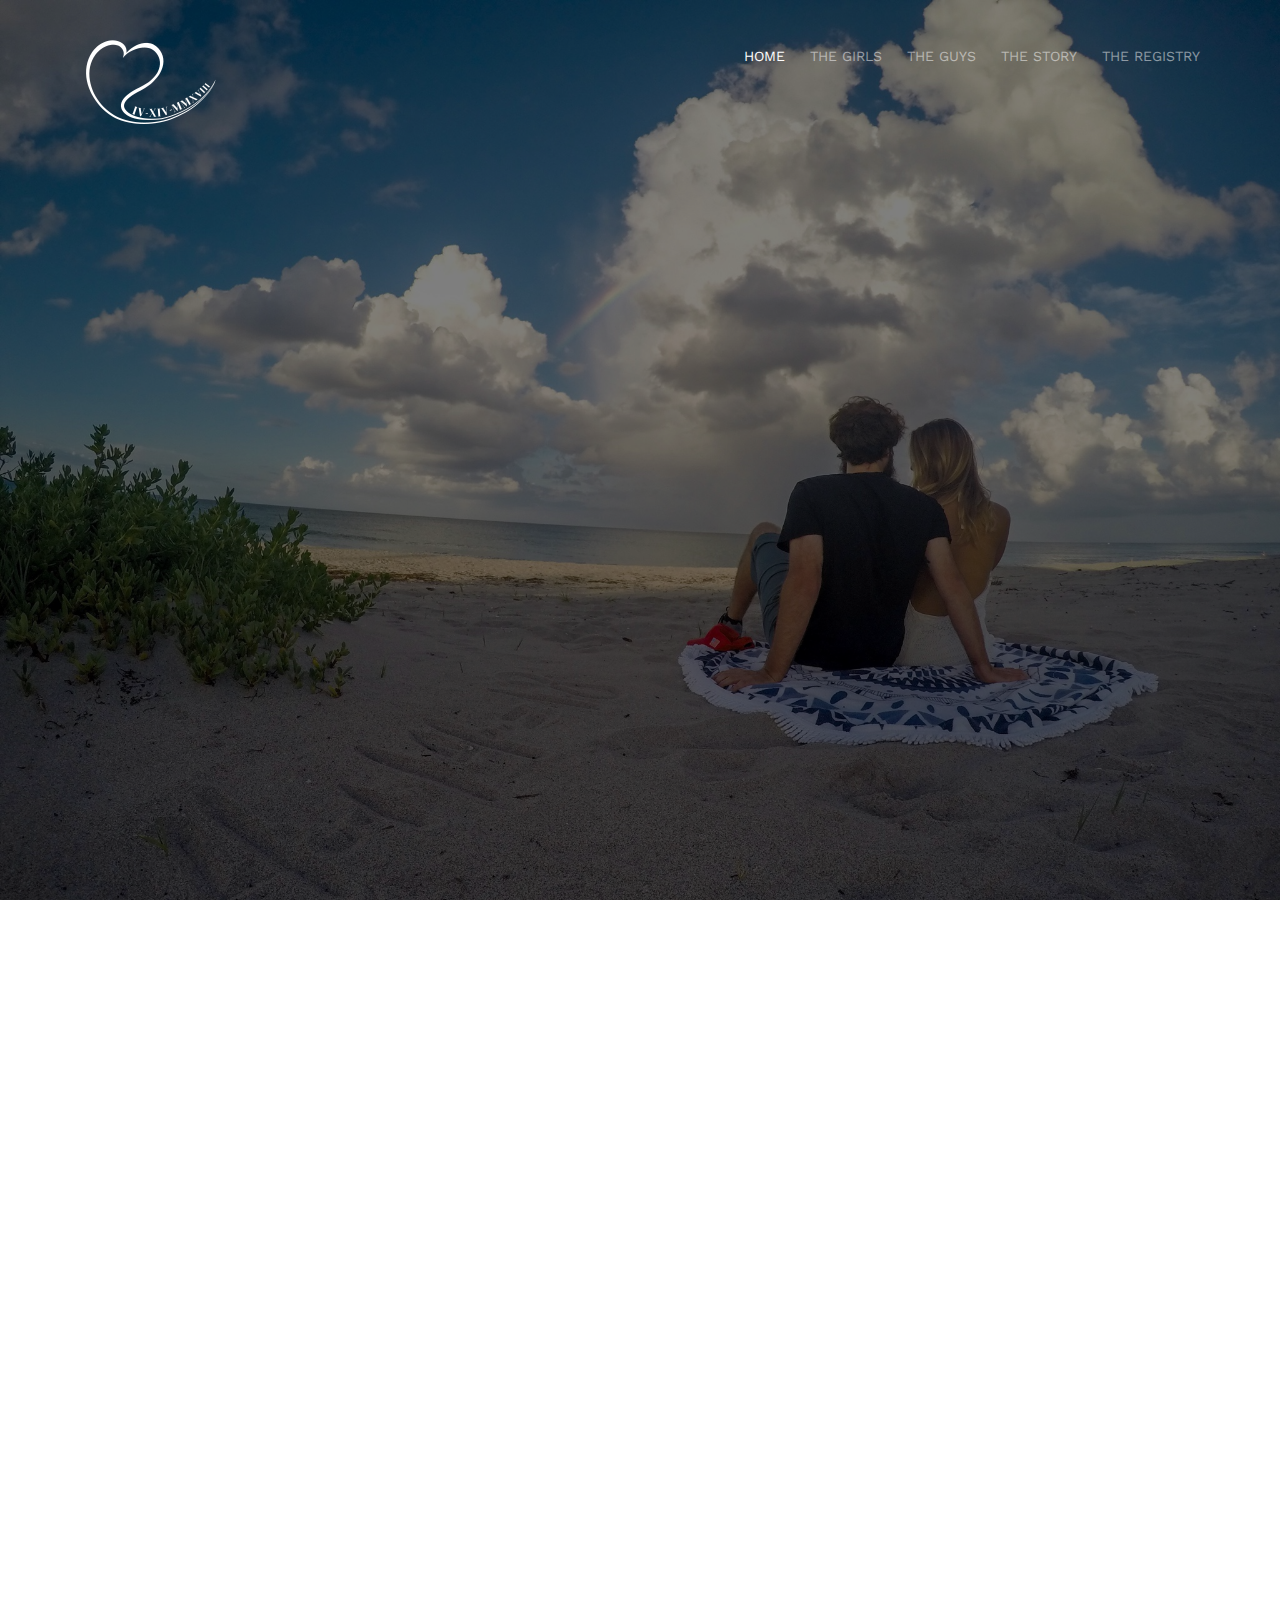
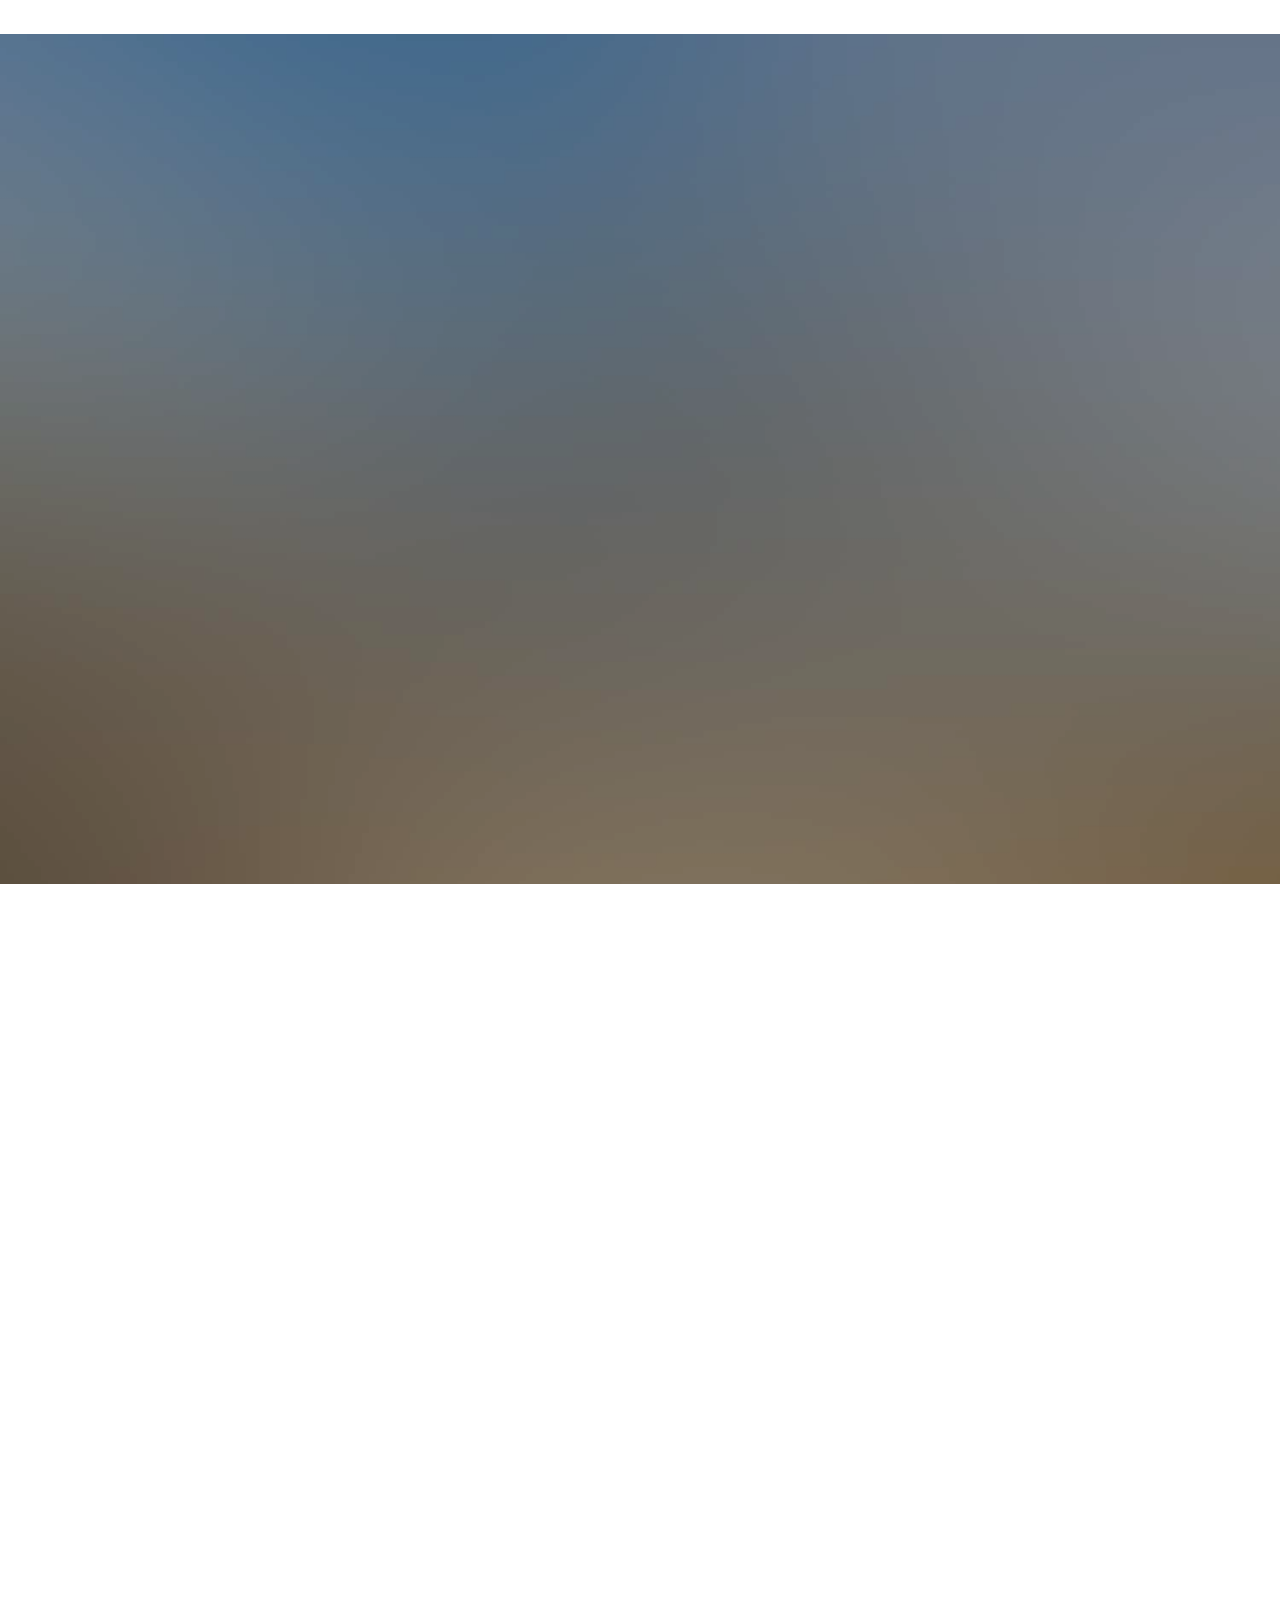
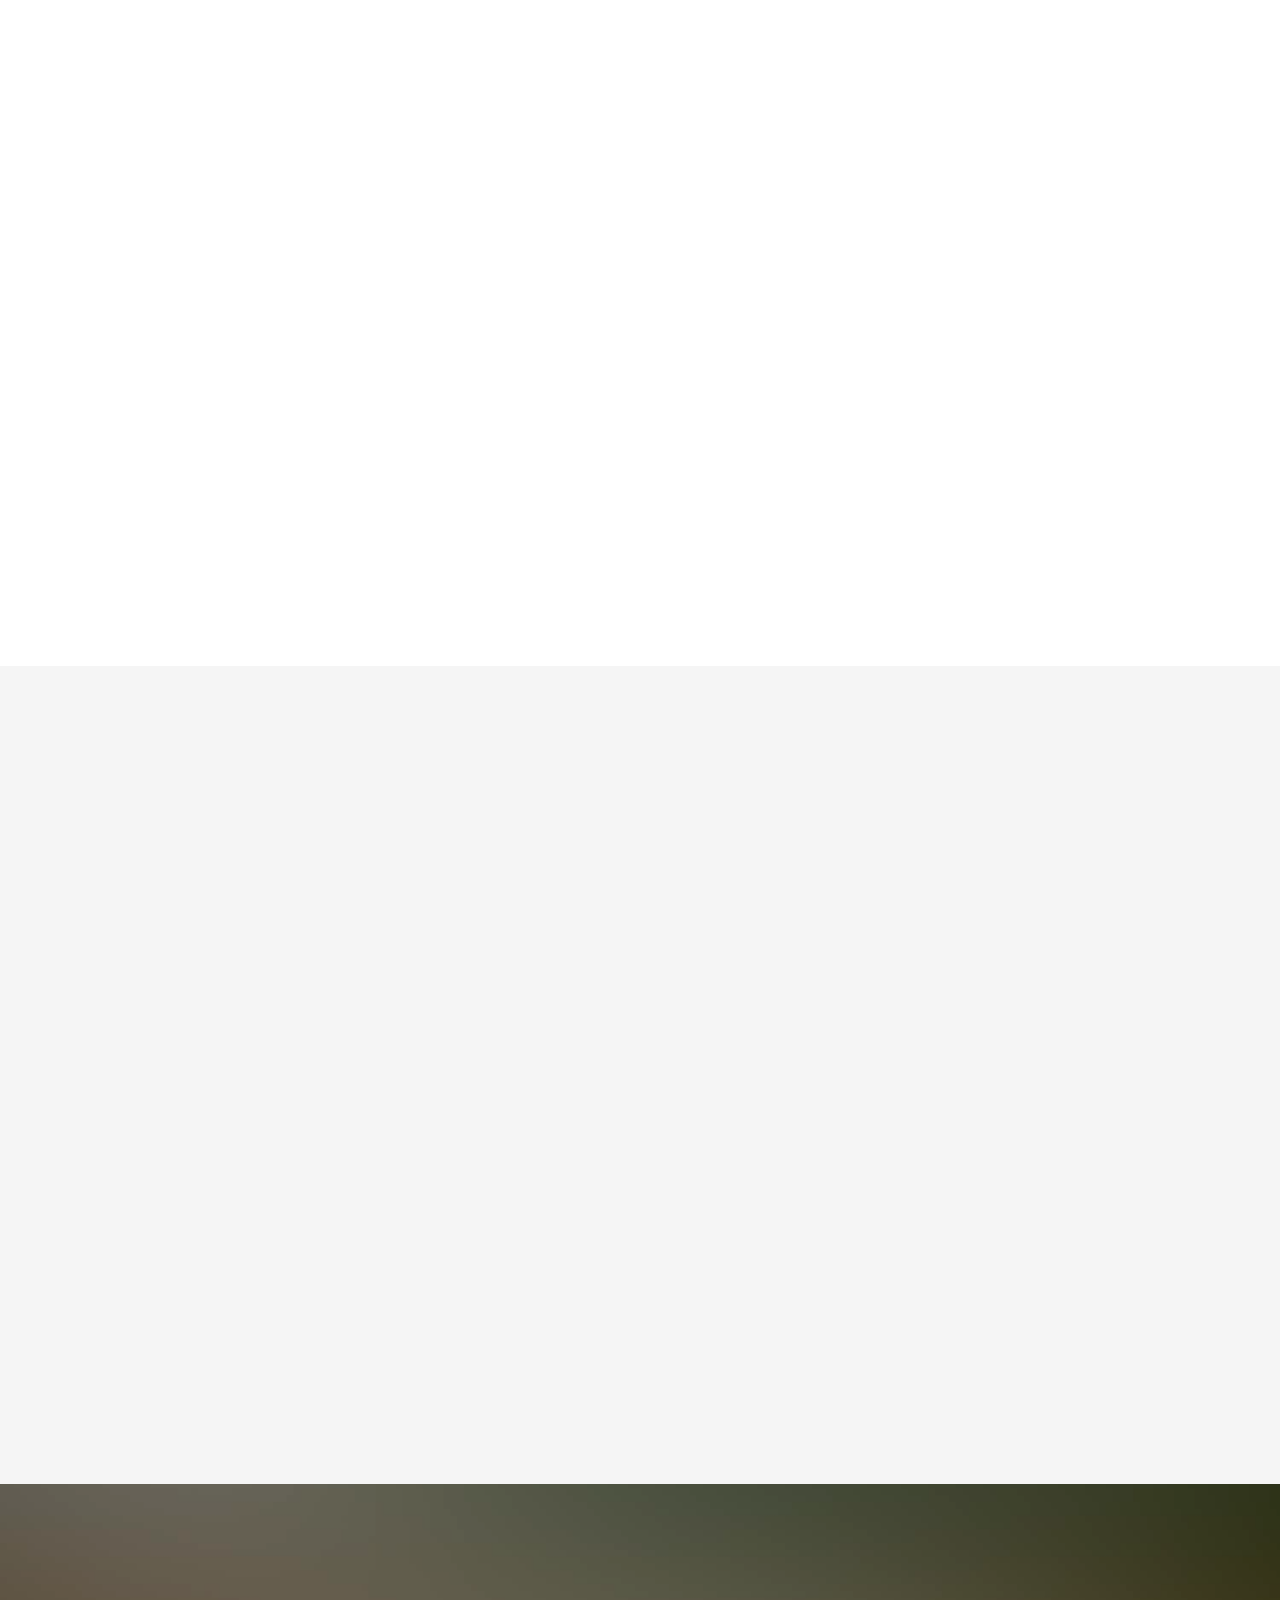
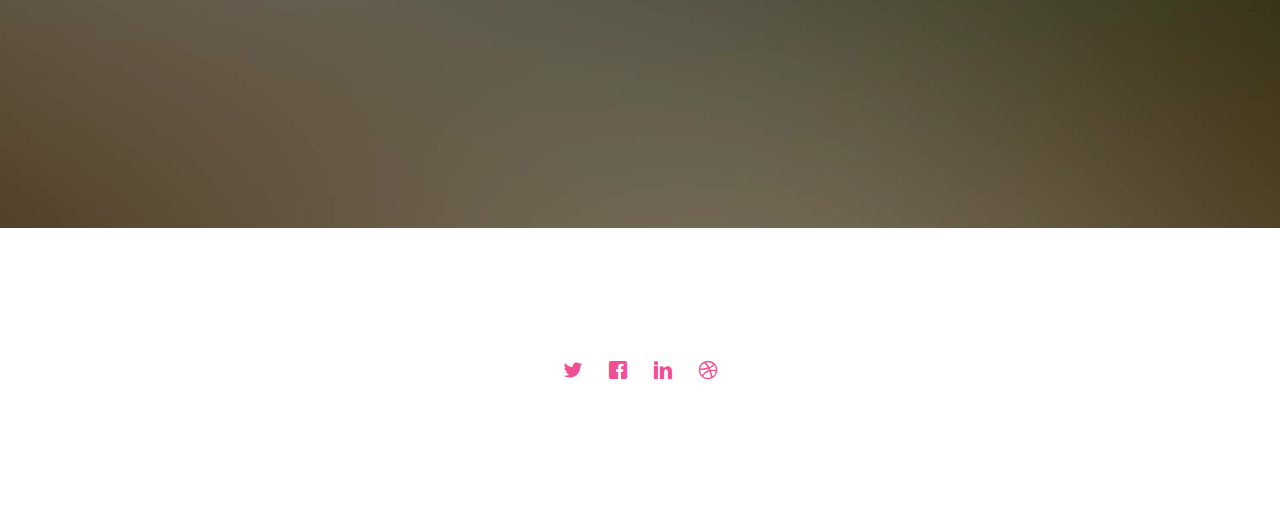
==== index.html @ 2d9c9bb8 "added registry logos" ====
<!DOCTYPE html>
<!--[if lt IE 7]>      <html class="no-js lt-ie9 lt-ie8 lt-ie7"> <![endif]-->
<!--[if IE 7]>         <html class="no-js lt-ie9 lt-ie8"> <![endif]-->
<!--[if IE 8]>         <html class="no-js lt-ie9"> <![endif]-->
<!--[if gt IE 8]><!--> <html class="no-js"> <!--<![endif]-->
	<head>
	<meta charset="utf-8">
	<meta http-equiv="X-UA-Compatible" content="IE=edge">
	<title>Zotrons Yeti</title>
	<meta name="viewport" content="width=device-width, initial-scale=1">
	<meta name="description" content="Free HTML5 Template by FREEHTML5.CO" />
	<meta name="keywords" content="free html5, free template, free bootstrap, html5, css3, mobile first, responsive" />
	<meta name="author" content="FREEHTML5.CO" />

  <!--
	//////////////////////////////////////////////////////

	FREE HTML5 TEMPLATE
	DESIGNED & DEVELOPED by FREEHTML5.CO

	Website: 		http://freehtml5.co/
	Email: 			info@freehtml5.co
	Twitter: 		http://twitter.com/fh5co
	Facebook: 		https://www.facebook.com/fh5co

	//////////////////////////////////////////////////////
	 -->

  	<!-- Facebook and Twitter integration -->
	<meta property="og:title" content=""/>
	<meta property="og:image" content=""/>
	<meta property="og:url" content=""/>
	<meta property="og:site_name" content=""/>
	<meta property="og:description" content=""/>
	<meta name="twitter:title" content="" />
	<meta name="twitter:image" content="" />
	<meta name="twitter:url" content="" />
	<meta name="twitter:card" content="" />

	<link href='https://fonts.googleapis.com/css?family=Work+Sans:400,300,600,400italic,700' rel='stylesheet' type='text/css'>
	<link href="https://fonts.googleapis.com/css?family=Sacramento" rel="stylesheet">

	<!-- Animate.css -->
	<link rel="stylesheet" href="css/animate.css">
	<!-- Icomoon Icon Fonts-->
	<link rel="stylesheet" href="css/icomoon.css">
	<!-- Bootstrap  -->
	<link rel="stylesheet" href="css/bootstrap.css">

	<!-- Magnific Popup -->
	<link rel="stylesheet" href="css/magnific-popup.css">

	<!-- Owl Carousel  -->
	<link rel="stylesheet" href="css/owl.carousel.min.css">
	<link rel="stylesheet" href="css/owl.theme.default.min.css">

	<!-- Theme style  -->
	<link rel="stylesheet" href="css/style.css">

	<!-- Modernizr JS -->
	<script src="js/modernizr-2.6.2.min.js"></script>
	<!-- FOR IE9 below -->
	<!--[if lt IE 9]>
	<script src="js/respond.min.js"></script>
	<![endif]-->

	</head>
	<body>

	<div class="fh5co-loader"></div>

	<div id="page">
	<nav class="fh5co-nav" role="navigation">
		<div class="container">
			<div class="row">
				<div class="col-xs-2">
					<div id="fh5co-logo"><a href="index.html"><img src="images/weddingsymbolproper.png"></a></div>
				</div>
				<div class="col-xs-10 text-right menu-1">
					<ul>
						<li class="active"><a href="index.html">Home</a></li>
						<li><a href="bridesmaids.html">The Girls</a></li>
						<li >
							<a href="groomsmen.html">The Guys</a>
						</li>
						<li >
							<a href="index.html#story">The Story</a>
						</li>
						<li><a href="index.html#registry">The Registry</a></li>
					</ul>
				</div>
			</div>

		</div>
	</nav>

	<header id="fh5co-header" class="fh5co-cover" role="banner" style="background-image:url(images/Splash_photo.jpg);" data-stellar-background-ratio="0.5">

		<div class="overlay"></div>
		<div class="container">
			<div class="row">
				<div class="col-md-8 col-md-offset-2 text-center">
					<div class="display-t">
						<div class="display-tc animate-box" data-animate-effect="fadeIn">
							<h1>Alicia &amp; Kade</h1>
							<h2>We Are Getting Married!!!</h2>
							<div class="simply-countdown simply-countdown-one"></div>
							<p><a href="index.html#day" class="btn btn-default btn-sm">Save the date</a></p>
						</div>
					</div>
				</div>
			</div>
		</div>
	</header>

	<div id="fh5co-couple">
		<div class="container">
			<div class="row">
				<div class="col-md-8 col-md-offset-2 text-center fh5co-heading animate-box">
					<a name="couple"></a>
					<h2>Help Us Celebrate Our Love!</h2>
					<h3>April 14th, 2018 Miami, Florida</h3>
					<p>We invite you to celebrate our wedding</p>
				</div>
			</div>
			<div class="couple-wrap animate-box">
				<div class="couple-half">
					<div class="groom">
						<img src="images/3.jpg" alt="groom" class="img-responsive">
					</div>
					<div class="desc-groom">
						<h3>Kade Treibt</h3>
						<p>A modern lumberjack.  He is one of five brothers.  So chill that some would say he might melt in the Florida sun.  That would be a small price to pay to be with his Zoey.</p>
					</div>
				</div>
				<p class="heart text-center"><i class="icon-heart2"></i></p>
				<div class="couple-half">
					<div class="bride">
						<img src="images/001.jpg" alt="groom" class="img-responsive">
					</div>
					<div class="desc-bride">
						<h3>Alicia Ficarra</h3>
						<p>A sea nymph at heart. She was independent and thrives on the beach in the sun.  But then she met the man from the north.  He put a piece of ice on her finger and she realized her sun now rose in his eyes.</p>
					</div>
				</div>
			</div>
		</div>
	</div>

	<div id="fh5co-event" class="fh5co-bg" style="background-image:url(images/img_bg_3.jpg);">
		<div class="overlay"></div>
		<div class="container">
			<div class="row">
				<div class="col-md-8 col-md-offset-2 text-center fh5co-heading animate-box">
					<span>Our Special Events</span>
					<a name="day"></a>

					<h2>Wedding Events</h2>
				</div>
			</div>
			<div class="row">
				<div class="display-t">
					<div class="display-tc">
						<div class="col-md-10 col-md-offset-1">
							<div class="col-md-6 col-sm-6 text-center">
								<div class="event-wrap animate-box">
									<h3>The Wedding</h3>
									<div class="event-col">
										<i class="icon-clock"></i>
										<span>5:00 PM</span>

									</div>
									<div class="event-col">
										<i class="icon-calendar"></i>
										<span>Saturday 14</span>
										<span>April, 2018</span>
									</div>
									<p>Alica will walk down the aisle to the man of her dreams at 5:00 PM.  Following the ceremony will be the cocktail hour, dinner, dancing, and a lifetime of happiness!</p>
								</div>
							</div>
							<div class="col-md-6 col-sm-6 ">

									<iframe class="animate-box" src="https://www.google.com/maps/embed?pb=!1m18!1m12!1m3!1d3594.0204918762984!2d-80.23099924987106!3d25.736835915831357!2m3!1f0!2f0!3f0!3m2!1i1024!2i768!4f13.1!3m3!1m2!1s0x88d9b64a64e3670f%3A0x6521e0457d666daa!2sVilla+Woodbine!5e0!3m2!1sen!2sus!4v1500330122653" width="400" height="365" frameborder="0" style="border:0" allowfullscreen></iframe>

							</div>
						</div>
						
					</div>
				</div>
				
			</div>
			
		</div>
	</div>

	<div id="fh5co-couple-story">
		<div class="container">
			<div class="row">
				<div class="col-md-8 col-md-offset-2 text-center fh5co-heading animate-box">
					<a name="story"></a>
					<span>We Love Each Other</span>
					<h2>Our Story</h2>


					</div>
			</div>
			<div class="row">
				<div class="col-md-12 col-md-offset-0">
					<ul class="timeline animate-box">
						<li class="animate-box">
							<div class="timeline-badge" style="background-image:url(images/IMG_6920..jpg);"></div>
							<div class="timeline-panel">
								<div class="timeline-heading">
									<h3 class="timeline-title">First We Meet</h3>
								</div>
								<div class="timeline-body">
									<p>She saw him pop out of the pool with all that Austin Power’s hair, super sunburned red face and thought nah, probably not my type.
He fell in love and he was very persuasive. They talked for hours on end and one day he was leaving, she decided she didn't want him to go.</p>
								</div>
							</div>
						</li>
						<li class="timeline-inverted animate-box">
							<div class="timeline-badge" style="background-image:url(images/IMG_6921.jpg);"></div>
							<div class="timeline-panel">
								<div class="timeline-heading">
									<h3 class="timeline-title">Growing Together</h3>
								</div>
								<div class="timeline-body">
									<p>Kade chose to drive the 1,200 miles, coming in the off season on school break to Florida, which not many people do. Many trips snorkeling, visiting Mickey, skiing, brewery tours and ice cream.</p>
								</div>
							</div>
						</li>
						<li class="animate-box">
							<div class="timeline-badge" style="background-image:url(images/Kade\ engagement\ 4.JPG);"></div>
							<div class="timeline-panel">
								<div class="timeline-heading">
									<h3 class="timeline-title">The Rest Of Our Lives</h3>
								</div>
								<div class="timeline-body">
									<p>Each time one had to fly home it became more difficult. He decided to sell his favorite guitar and get her a ring, which she gladly accepted. He said he'll get married anywhere, as long as there's a tree.
Zoe found the Villa Woodbine and knew it was meant to be. She called Kade and said it's going to be in Miami, he said palm trees don't count. She showed him the venue and he said ok, let's rock out. </p>
								</div>
							</div>
						</li>
			    	</ul>
				</div>
			</div>
		</div>
	</div>

	<!--<div id="fh5co-gallery" class="fh5co-section-gray">
		<div class="container">
			<div class="row">
				<div class="col-md-8 col-md-offset-2 text-center fh5co-heading animate-box">
					<span>Our Memories</span>
					<h2>Wedding Gallery</h2>
					<p>Far far away, behind the word mountains, far from the countries Vokalia and Consonantia, there live the blind texts.</p>
				</div>
			</div>
			<div class="row row-bottom-padded-md">
				<div class="col-md-12">
					<ul id="fh5co-gallery-list">

						<li class="one-third animate-box" data-animate-effect="fadeIn" style="background-image: url(images/gallery-1.jpg); ">
						<a href="images/gallery-1.jpg">
							<div class="case-studies-summary">
								<span>14 Photos</span>
								<h2>Two Glas of Juice</h2>
							</div>
						</a>
					</li>
					<li class="one-third animate-box" data-animate-effect="fadeIn" style="background-image: url(images/gallery-2.jpg); ">
						<a href="#" class="color-2">
							<div class="case-studies-summary">
								<span>30 Photos</span>
								<h2>Timer starts now!</h2>
							</div>
						</a>
					</li>


					<li class="one-third animate-box" data-animate-effect="fadeIn" style="background-image: url(images/gallery-3.jpg); ">
						<a href="#" class="color-3">
							<div class="case-studies-summary">
								<span>90 Photos</span>
								<h2>Beautiful sunset</h2>
							</div>
						</a>
					</li>
					<li class="one-third animate-box" data-animate-effect="fadeIn" style="background-image: url(images/gallery-4.jpg); ">
						<a href="#" class="color-4">
							<div class="case-studies-summary">
								<span>12 Photos</span>
								<h2>Company's Conference Room</h2>
							</div>
						</a>
					</li>

						<li class="one-third animate-box" data-animate-effect="fadeIn" style="background-image: url(images/gallery-5.jpg); ">
							<a href="#" class="color-3">
								<div class="case-studies-summary">
									<span>50 Photos</span>
									<h2>Useful baskets</h2>
								</div>
							</a>
						</li>
						<li class="one-third animate-box" data-animate-effect="fadeIn" style="background-image: url(images/gallery-6.jpg); ">
							<a href="#" class="color-4">
								<div class="case-studies-summary">
									<span>45 Photos</span>
									<h2>Skater man in the road</h2>
								</div>
							</a>
						</li>

						<li class="one-third animate-box" data-animate-effect="fadeIn" style="background-image: url(images/gallery-7.jpg); ">
							<a href="#" class="color-4">
								<div class="case-studies-summary">
									<span>35 Photos</span>
									<h2>Two Glas of Juice</h2>
								</div>
							</a>
						</li>

						<li class="one-third animate-box" data-animate-effect="fadeIn" style="background-image: url(images/gallery-8.jpg); ">
							<a href="#" class="color-5">
								<div class="case-studies-summary">
									<span>90 Photos</span>
									<h2>Timer starts now!</h2>
								</div>
							</a>
						</li>
						<li class="one-third animate-box" data-animate-effect="fadeIn" style="background-image: url(images/gallery-9.jpg); ">
							<a href="#" class="color-6">
								<div class="case-studies-summary">
									<span>56 Photos</span>
									<h2>Beautiful sunset</h2>
								</div>
							</a>
						</li>
					</ul>
				</div>
			</div>
		</div>
	</div>

	<div id="fh5co-counter" class="fh5co-bg fh5co-counter" style="background-image:url(images/img_bg_5.jpg);">
		<div class="overlay"></div>
		<div class="container">

			<div class="row">
				<div class="display-t">
					<div class="display-tc">
						<div class="col-md-3 col-sm-6 animate-box">
							<div class="feature-center">
								<span class="icon">
									<i class="icon-users"></i>
								</span>

								<span class="counter js-counter" data-from="0" data-to="500" data-speed="5000" data-refresh-interval="50">1</span>
								<span class="counter-label">Estimated Guest</span>

							</div>
						</div>
						<div class="col-md-3 col-sm-6 animate-box">
							<div class="feature-center">
								<span class="icon">
									<i class="icon-user"></i>
								</span>

								<span class="counter js-counter" data-from="0" data-to="1000" data-speed="5000" data-refresh-interval="50">1</span>
								<span class="counter-label">We Catter</span>
							</div>
						</div>
						<div class="col-md-3 col-sm-6 animate-box">
							<div class="feature-center">
								<span class="icon">
									<i class="icon-calendar"></i>
								</span>
								<span class="counter js-counter" data-from="0" data-to="402" data-speed="5000" data-refresh-interval="50">1</span>
								<span class="counter-label">Events Done</span>
							</div>
						</div>
						<div class="col-md-3 col-sm-6 animate-box">
							<div class="feature-center">
								<span class="icon">
									<i class="icon-clock"></i>
								</span>

								<span class="counter js-counter" data-from="0" data-to="2345" data-speed="5000" data-refresh-interval="50">1</span>
								<span class="counter-label">Hours Spent</span>

							</div>
						</div>
					</div>
				</div>
			</div>
		</div>
	</div>

	<div id="fh5co-testimonial">
		<div class="container">
			<div class="row">
				<div class="row animate-box">
					<div class="col-md-8 col-md-offset-2 text-center fh5co-heading">
						<span>Best Wishes</span>
						<h2>Friends Wishes</h2>
					</div>
				</div>
				<div class="row">
					<div class="col-md-12 animate-box">
						<div class="wrap-testimony">
							<div class="owl-carousel-fullwidth">
								<div class="item">
									<div class="testimony-slide active text-center">
										<figure>
											<img src="images/couple-1.jpg" alt="user">
										</figure>
										<span>John Doe, via <a href="#" class="twitter">Twitter</a></span>
										<blockquote>
											<p>"Far far away, behind the word mountains, far from the countries Vokalia and Consonantia, there live the blind texts. Separated they live in Bookmarksgrove right at the coast of the Semantics"</p>
										</blockquote>
									</div>
								</div>
								<div class="item">
									<div class="testimony-slide active text-center">
										<figure>
											<img src="images/couple-2.jpg" alt="user">
										</figure>
										<span>John Doe, via <a href="#" class="twitter">Twitter</a></span>
										<blockquote>
											<p>"Far far away, behind the word mountains, far from the countries Vokalia and Consonantia, at the coast of the Semantics, a large language ocean."</p>
										</blockquote>
									</div>
								</div>
								<div class="item">
									<div class="testimony-slide active text-center">
										<figure>
											<img src="images/couple-3.jpg" alt="user">
										</figure>
										<span>John Doe, via <a href="#" class="twitter">Twitter</a></span>
										<blockquote>
											<p>"Far far away, far from the countries Vokalia and Consonantia, there live the blind texts. Separated they live in Bookmarksgrove right at the coast of the Semantics, a large language ocean."</p>
										</blockquote>
									</div>
								</div>
							</div>
						</div>
					</div>
				</div>
			</div>
		</div>
	</div>
-->
	<div id="fh5co-services" class="fh5co-section-gray">
		<div class="container">

			<div class="row animate-box">
				<div class="col-md-8 col-md-offset-2 text-center fh5co-heading">
					<a name="registry"></a>
					<h2>Registry</h2>


					<p>The Best gift you could give us is to be with us on our special day. But if you feel the need to bring a gift other then yourself, We would love anything on these lists.</p>
				</div>
			</div>
			<div class="row animate-box">
				<div class="col-md-12 text-center">

					<p>
						<ul class="fh5co-social-icons">
							<li><a href="#"><img src=images/LOGOS/if_amazon-social-media_765188.png height="80" width="80"></a></li>
							<li><a href="#"><img src=images/LOGOS/honeyfund.svg height="150" width="150"></a></li>
							<li><a href="#"><img src=images/LOGOS/bed_bath_and_beyond.svg height="100" width="100"></a></li>
							<li><a href="#"><img src=images/LOGOS/Pottery_Barn.svg height="300" width="300"></a></li>
						</ul>
					</p>
				</div>
				<!--<div class="display-t">
					<div class="display-tc">
						<div class="col-md-3 col-sm-6 animate-box">
							<div class="feature-center">

									<img src="images/if_amazon-social-media_765188.png">




							</div>
						</div>
						<div class="col-md-3 col-sm-6 animate-box">
							<div class="feature-center">
								<span class="icon">
									<i class="icon-user"></i>
								</span>

								<span class="counter js-counter" data-from="0" data-to="1000" data-speed="5000" data-refresh-interval="50">1</span>
								<span class="counter-label">We Catter</span>
							</div>
						</div>
						<div class="col-md-3 col-sm-6 animate-box">
							<div class="feature-center">
								<span class="icon">
									<i class="icon-calendar"></i>
								</span>
								<span class="counter js-counter" data-from="0" data-to="402" data-speed="5000" data-refresh-interval="50">1</span>
								<span class="counter-label">Events Done</span>
							</div>
						</div>
						<div class="col-md-3 col-sm-6 animate-box">
							<div class="feature-center">
								<span class="icon">
									<i class="icon-clock"></i>
								</span>

								<span class="counter js-counter" data-from="0" data-to="2345" data-speed="5000" data-refresh-interval="50">1</span>
								<span class="counter-label">Hours Spent</span>

							</div>
						</div>
					</div>
				</div>
			</div>


		</div>-->


			</div>


		</div>
	</div>


	<div id="fh5co-started" class="fh5co-bg" style="background-image:url(images/img_bg_4.jpg);">
		<div class="overlay"></div>
		<div class="container">
			<div class="row animate-box">
				<div class="col-md-8 col-md-offset-2 text-center fh5co-heading">
					<h2>We Hope to See You in Miami!</h2>

				</div>
			</div>

		</div>
	</div>

	<footer id="fh5co-footer" role="contentinfo">
		<div class="container">

			<div class="row copyright">
				<div class="col-md-12 text-center">

					<p>
						<ul class="fh5co-social-icons">
							<li><a href="#"><i class="icon-twitter"></i></a></li>
							<li><a href="#"><i class="icon-facebook"></i></a></li>
							<li><a href="#"><i class="icon-linkedin"></i></a></li>
							<li><a href="#"><i class="icon-dribbble"></i></a></li>
						</ul>
					</p>
				</div>
			</div>

		</div>
	</footer>
	</div>

	<div class="gototop js-top">
		<a href="#" class="js-gotop"><i class="icon-arrow-up"></i></a>
	</div>

	<!-- jQuery -->
	<script src="js/jquery.min.js"></script>
	<!-- jQuery Easing -->
	<script src="js/jquery.easing.1.3.js"></script>
	<!-- Bootstrap -->
	<script src="js/bootstrap.min.js"></script>
	<!-- Waypoints -->
	<script src="js/jquery.waypoints.min.js"></script>
	<!-- Carousel -->
	<script src="js/owl.carousel.min.js"></script>
	<!-- countTo -->
	<script src="js/jquery.countTo.js"></script>

	<!-- Stellar -->
	<script src="js/jquery.stellar.min.js"></script>
	<!-- Magnific Popup -->
	<script src="js/jquery.magnific-popup.min.js"></script>
	<script src="js/magnific-popup-options.js"></script>

	<!-- // <script src="https://cdnjs.cloudflare.com/ajax/libs/prism/0.0.1/prism.min.js"></script> -->
	<script src="js/simplyCountdown.js"></script>
	<!-- Main -->
	<script src="js/main.js"></script>

	<script>
    var d = new Date(new Date().getTime());

    // default example
    /*simplyCountdown('.simply-countdown-one', {
        year: d.getFullYear(),
        month: d.getMonth() + 1,
        day: d.getDate()
    }); */

		simplyCountdown('.simply-countdown-one', {
        year: 2018,
        month: 4,
        day: 13,
				hours:20
    });
    //jQuery example
  /*  $('#simply-countdown-losange').simplyCountdown({
        year: d.getFullYear(),
        month: d.getMonth() + 1,
        day: d.getDate(),
        enableUtc: false
    });*/

		$('#simply-countdown-losange').simplyCountdown({
        year:2018,
        month: 4,
        day: 14,
        enableUtc: true
    });
</script>

	</body>
</html>
---- css/icomoon.css ----
@font-face {
  font-family: 'icomoon';
  src:  url('../fonts/icomoon/icomoon.eot?6iuir');
  src:  url('../fonts/icomoon/icomoon.eot?6iuir#iefix') format('embedded-opentype'),
    url('../fonts/icomoon/icomoon.ttf?6iuir') format('truetype'),
    url('../fonts/icomoon/icomoon.woff?6iuir') format('woff'),
    url('../fonts/icomoon/icomoon.svg?6iuir#icomoon') format('svg');
  font-weight: normal;
  font-style: normal;
}

[class^="icon-"], [class*=" icon-"] {
  /* use !important to prevent issues with browser extensions that change fonts */
  font-family: 'icomoon' !important;
  speak: none;
  font-style: normal;
  font-weight: normal;
  font-variant: normal;
  text-transform: none;
  line-height: 1;

  /* Better Font Rendering =========== */
  -webkit-font-smoothing: antialiased;
  -moz-osx-font-smoothing: grayscale;
}

.icon-eye:before {
  content: "\e000";
}
.icon-paper-clip:before {
  content: "\e001";
}
.icon-mail:before {
  content: "\e002";
}
.icon-toggle:before {
  content: "\e003";
}
.icon-layout:before {
  content: "\e004";
}
.icon-link:before {
  content: "\e005";
}
.icon-bell:before {
  content: "\e006";
}
.icon-lock:before {
  content: "\e007";
}
.icon-unlock:before {
  content: "\e008";
}
.icon-ribbon:before {
  content: "\e009";
}
.icon-image:before {
  content: "\e010";
}
.icon-signal:before {
  content: "\e011";
}
.icon-target:before {
  content: "\e012";
}
.icon-clipboard:before {
  content: "\e013";
}
.icon-clock:before {
  content: "\e014";
}
.icon-watch:before {
  content: "\e015";
}
.icon-air-play:before {
  content: "\e016";
}
.icon-camera:before {
  content: "\e017";
}
.icon-video:before {
  content: "\e018";
}
.icon-disc:before {
  content: "\e019";
}
.icon-printer:before {
  content: "\e020";
}
.icon-monitor:before {
  content: "\e021";
}
.icon-server:before {
  content: "\e022";
}
.icon-cog:before {
  content: "\e023";
}
.icon-heart:before {
  content: "\e024";
}
.icon-paragraph:before {
  content: "\e025";
}
.icon-align-justify:before {
  content: "\e026";
}
.icon-align-left:before {
  content: "\e027";
}
.icon-align-center:before {
  content: "\e028";
}
.icon-align-right:before {
  content: "\e029";
}
.icon-book:before {
  content: "\e030";
}
.icon-layers:before {
  content: "\e031";
}
.icon-stack:before {
  content: "\e032";
}
.icon-stack-2:before {
  content: "\e033";
}
.icon-paper:before {
  content: "\e034";
}
.icon-paper-stack:before {
  content: "\e035";
}
.icon-search:before {
  content: "\e036";
}
.icon-zoom-in:before {
  content: "\e037";
}
.icon-zoom-out:before {
  content: "\e038";
}
.icon-reply:before {
  content: "\e039";
}
.icon-circle-plus:before {
  content: "\e040";
}
.icon-circle-minus:before {
  content: "\e041";
}
.icon-circle-check:before {
  content: "\e042";
}
.icon-circle-cross:before {
  content: "\e043";
}
.icon-square-plus:before {
  content: "\e044";
}
.icon-square-minus:before {
  content: "\e045";
}
.icon-square-check:before {
  content: "\e046";
}
.icon-square-cross:before {
  content: "\e047";
}
.icon-microphone:before {
  content: "\e048";
}
.icon-record:before {
  content: "\e049";
}
.icon-skip-back:before {
  content: "\e050";
}
.icon-rewind:before {
  content: "\e051";
}
.icon-play:before {
  content: "\e052";
}
.icon-pause:before {
  content: "\e053";
}
.icon-stop:before {
  content: "\e054";
}
.icon-fast-forward:before {
  content: "\e055";
}
.icon-skip-forward:before {
  content: "\e056";
}
.icon-shuffle:before {
  content: "\e057";
}
.icon-repeat:before {
  content: "\e058";
}
.icon-folder:before {
  content: "\e059";
}
.icon-umbrella:before {
  content: "\e060";
}
.icon-moon:before {
  content: "\e061";
}
.icon-thermometer:before {
  content: "\e062";
}
.icon-drop:before {
  content: "\e063";
}
.icon-sun:before {
  content: "\e064";
}
.icon-cloud:before {
  content: "\e065";
}
.icon-cloud-upload:before {
  content: "\e066";
}
.icon-cloud-download:before {
  content: "\e067";
}
.icon-upload:before {
  content: "\e068";
}
.icon-download:before {
  content: "\e069";
}
.icon-location:before {
  content: "\e070";
}
.icon-location-2:before {
  content: "\e071";
}
.icon-map:before {
  content: "\e072";
}
.icon-battery:before {
  content: "\e073";
}
.icon-head:before {
  content: "\e074";
}
.icon-briefcase:before {
  content: "\e075";
}
.icon-speech-bubble:before {
  content: "\e076";
}
.icon-anchor:before {
  content: "\e077";
}
.icon-globe:before {
  content: "\e078";
}
.icon-box:before {
  content: "\e079";
}
.icon-reload:before {
  content: "\e080";
}
.icon-share:before {
  content: "\e081";
}
.icon-marquee:before {
  content: "\e082";
}
.icon-marquee-plus:before {
  content: "\e083";
}
.icon-marquee-minus:before {
  content: "\e084";
}
.icon-tag:before {
  content: "\e085";
}
.icon-power:before {
  content: "\e086";
}
.icon-command:before {
  content: "\e087";
}
.icon-alt:before {
  content: "\e088";
}
.icon-esc:before {
  content: "\e089";
}
.icon-bar-graph:before {
  content: "\e090";
}
.icon-bar-graph-2:before {
  content: "\e091";
}
.icon-pie-graph:before {
  content: "\e092";
}
.icon-star:before {
  content: "\e093";
}
.icon-arrow-left:before {
  content: "\e094";
}
.icon-arrow-right:before {
  content: "\e095";
}
.icon-arrow-up:before {
  content: "\e096";
}
.icon-arrow-down:before {
  content: "\e097";
}
.icon-volume:before {
  content: "\e098";
}
.icon-mute:before {
  content: "\e099";
}
.icon-content-right:before {
  content: "\e100";
}
.icon-content-left:before {
  content: "\e101";
}
.icon-grid:before {
  content: "\e102";
}
.icon-grid-2:before {
  content: "\e103";
}
.icon-columns:before {
  content: "\e104";
}
.icon-loader:before {
  content: "\e105";
}
.icon-bag:before {
  content: "\e106";
}
.icon-ban:before {
  content: "\e107";
}
.icon-flag:before {
  content: "\e108";
}
.icon-trash:before {
  content: "\e109";
}
.icon-expand:before {
  content: "\e110";
}
.icon-contract:before {
  content: "\e111";
}
.icon-maximize:before {
  content: "\e112";
}
.icon-minimize:before {
  content: "\e113";
}
.icon-plus:before {
  content: "\e114";
}
.icon-minus:before {
  content: "\e115";
}
.icon-check:before {
  content: "\e116";
}
.icon-cross:before {
  content: "\e117";
}
.icon-move:before {
  content: "\e118";
}
.icon-delete:before {
  content: "\e119";
}
.icon-menu:before {
  content: "\e120";
}
.icon-archive:before {
  content: "\e121";
}
.icon-inbox:before {
  content: "\e122";
}
.icon-outbox:before {
  content: "\e123";
}
.icon-file:before {
  content: "\e124";
}
.icon-file-add:before {
  content: "\e125";
}
.icon-file-subtract:before {
  content: "\e126";
}
.icon-help:before {
  content: "\e127";
}
.icon-open:before {
  content: "\e128";
}
.icon-ellipsis:before {
  content: "\e129";
}
.icon-add-to-list:before {
  content: "\e900";
}
.icon-classic-computer:before {
  content: "\e901";
}
.icon-controller-fast-backward:before {
  content: "\e902";
}
.icon-creative-commons-attribution:before {
  content: "\e903";
}
.icon-creative-commons-noderivs:before {
  content: "\e904";
}
.icon-creative-commons-noncommercial-eu:before {
  content: "\e905";
}
.icon-creative-commons-noncommercial-us:before {
  content: "\e906";
}
.icon-creative-commons-public-domain:before {
  content: "\e907";
}
.icon-creative-commons-remix:before {
  content: "\e908";
}
.icon-creative-commons-share:before {
  content: "\e909";
}
.icon-creative-commons-sharealike:before {
  content: "\e90a";
}
.icon-creative-commons:before {
  content: "\e90b";
}
.icon-document-landscape:before {
  content: "\e90c";
}
.icon-remove-user:before {
  content: "\e90d";
}
.icon-warning:before {
  content: "\e90e";
}
.icon-arrow-bold-down:before {
  content: "\e90f";
}
.icon-arrow-bold-left:before {
  content: "\e910";
}
.icon-arrow-bold-right:before {
  content: "\e911";
}
.icon-arrow-bold-up:before {
  content: "\e912";
}
.icon-arrow-down2:before {
  content: "\e913";
}
.icon-arrow-left2:before {
  content: "\e914";
}
.icon-arrow-long-down:before {
  content: "\e915";
}
.icon-arrow-long-left:before {
  content: "\e916";
}
.icon-arrow-long-right:before {
  content: "\e917";
}
.icon-arrow-long-up:before {
  content: "\e918";
}
.icon-arrow-right2:before {
  content: "\e919";
}
.icon-arrow-up2:before {
  content: "\e91a";
}
.icon-arrow-with-circle-down:before {
  content: "\e91b";
}
.icon-arrow-with-circle-left:before {
  content: "\e91c";
}
.icon-arrow-with-circle-right:before {
  content: "\e91d";
}
.icon-arrow-with-circle-up:before {
  content: "\e91e";
}
.icon-bookmark:before {
  content: "\e91f";
}
.icon-bookmarks:before {
  content: "\e920";
}
.icon-chevron-down:before {
  content: "\e921";
}
.icon-chevron-left:before {
  content: "\e922";
}
.icon-chevron-right:before {
  content: "\e923";
}
.icon-chevron-small-down:before {
  content: "\e924";
}
.icon-chevron-small-left:before {
  content: "\e925";
}
.icon-chevron-small-right:before {
  content: "\e926";
}
.icon-chevron-small-up:before {
  content: "\e927";
}
.icon-chevron-thin-down:before {
  content: "\e928";
}
.icon-chevron-thin-left:before {
  content: "\e929";
}
.icon-chevron-thin-right:before {
  content: "\e92a";
}
.icon-chevron-thin-up:before {
  content: "\e92b";
}
.icon-chevron-up:before {
  content: "\e92c";
}
.icon-chevron-with-circle-down:before {
  content: "\e92d";
}
.icon-chevron-with-circle-left:before {
  content: "\e92e";
}
.icon-chevron-with-circle-right:before {
  content: "\e92f";
}
.icon-chevron-with-circle-up:before {
  content: "\e930";
}
.icon-cloud2:before {
  content: "\e931";
}
.icon-controller-fast-forward:before {
  content: "\e932";
}
.icon-controller-jump-to-start:before {
  content: "\e933";
}
.icon-controller-next:before {
  content: "\e934";
}
.icon-controller-paus:before {
  content: "\e935";
}
.icon-controller-play:before {
  content: "\e936";
}
.icon-controller-record:before {
  content: "\e937";
}
.icon-controller-stop:before {
  content: "\e938";
}
.icon-controller-volume:before {
  content: "\e939";
}
.icon-dot-single:before {
  content: "\e93a";
}
.icon-dots-three-horizontal:before {
  content: "\e93b";
}
.icon-dots-three-vertical:before {
  content: "\e93c";
}
.icon-dots-two-horizontal:before {
  content: "\e93d";
}
.icon-dots-two-vertical:before {
  content: "\e93e";
}
.icon-download2:before {
  content: "\e93f";
}
.icon-emoji-flirt:before {
  content: "\e940";
}
.icon-flow-branch:before {
  content: "\e941";
}
.icon-flow-cascade:before {
  content: "\e942";
}
.icon-flow-line:before {
  content: "\e943";
}
.icon-flow-parallel:before {
  content: "\e944";
}
.icon-flow-tree:before {
  content: "\e945";
}
.icon-install:before {
  content: "\e946";
}
.icon-layers2:before {
  content: "\e947";
}
.icon-open-book:before {
  content: "\e948";
}
.icon-resize-100:before {
  content: "\e949";
}
.icon-resize-full-screen:before {
  content: "\e94a";
}
.icon-save:before {
  content: "\e94b";
}
.icon-select-arrows:before {
  content: "\e94c";
}
.icon-sound-mute:before {
  content: "\e94d";
}
.icon-sound:before {
  content: "\e94e";
}
.icon-trash2:before {
  content: "\e94f";
}
.icon-triangle-down:before {
  content: "\e950";
}
.icon-triangle-left:before {
  content: "\e951";
}
.icon-triangle-right:before {
  content: "\e952";
}
.icon-triangle-up:before {
  content: "\e953";
}
.icon-uninstall:before {
  content: "\e954";
}
.icon-upload-to-cloud:before {
  content: "\e955";
}
.icon-upload2:before {
  content: "\e956";
}
.icon-add-user:before {
  content: "\e957";
}
.icon-address:before {
  content: "\e958";
}
.icon-adjust:before {
  content: "\e959";
}
.icon-air:before {
  content: "\e95a";
}
.icon-aircraft-landing:before {
  content: "\e95b";
}
.icon-aircraft-take-off:before {
  content: "\e95c";
}
.icon-aircraft:before {
  content: "\e95d";
}
.icon-align-bottom:before {
  content: "\e95e";
}
.icon-align-horizontal-middle:before {
  content: "\e95f";
}
.icon-align-left2:before {
  content: "\e960";
}
.icon-align-right2:before {
  content: "\e961";
}
.icon-align-top:before {
  content: "\e962";
}
.icon-align-vertical-middle:before {
  content: "\e963";
}
.icon-archive2:before {
  content: "\e964";
}
.icon-area-graph:before {
  content: "\e965";
}
.icon-attachment:before {
  content: "\e966";
}
.icon-awareness-ribbon:before {
  content: "\e967";
}
.icon-back-in-time:before {
  content: "\e968";
}
.icon-back:before {
  content: "\e969";
}
.icon-bar-graph2:before {
  content: "\e96a";
}
.icon-battery2:before {
  content: "\e96b";
}
.icon-beamed-note:before {
  content: "\e96c";
}
.icon-bell2:before {
  content: "\e96d";
}
.icon-blackboard:before {
  content: "\e96e";
}
.icon-block:before {
  content: "\e96f";
}
.icon-book2:before {
  content: "\e970";
}
.icon-bowl:before {
  content: "\e971";
}
.icon-box2:before {
  content: "\e972";
}
.icon-briefcase2:before {
  content: "\e973";
}
.icon-browser:before {
  content: "\e974";
}
.icon-brush:before {
  content: "\e975";
}
.icon-bucket:before {
  content: "\e976";
}
.icon-cake:before {
  content: "\e977";
}
.icon-calculator:before {
  content: "\e978";
}
.icon-calendar:before {
  content: "\e979";
}
.icon-camera2:before {
  content: "\e97a";
}
.icon-ccw:before {
  content: "\e97b";
}
.icon-chat:before {
  content: "\e97c";
}
.icon-check2:before {
  content: "\e97d";
}
.icon-circle-with-cross:before {
  content: "\e97e";
}
.icon-circle-with-minus:before {
  content: "\e97f";
}
.icon-circle-with-plus:before {
  content: "\e980";
}
.icon-circle:before {
  content: "\e981";
}
.icon-circular-graph:before {
  content: "\e982";
}
.icon-clapperboard:before {
  content: "\e983";
}
.icon-clipboard2:before {
  content: "\e984";
}
.icon-clock2:before {
  content: "\e985";
}
.icon-code:before {
  content: "\e986";
}
.icon-cog2:before {
  content: "\e987";
}
.icon-colours:before {
  content: "\e988";
}
.icon-compass:before {
  content: "\e989";
}
.icon-copy:before {
  content: "\e98a";
}
.icon-credit-card:before {
  content: "\e98b";
}
.icon-credit:before {
  content: "\e98c";
}
.icon-cross2:before {
  content: "\e98d";
}
.icon-cup:before {
  content: "\e98e";
}
.icon-cw:before {
  content: "\e98f";
}
.icon-cycle:before {
  content: "\e990";
}
.icon-database:before {
  content: "\e991";
}
.icon-dial-pad:before {
  content: "\e992";
}
.icon-direction:before {
  content: "\e993";
}
.icon-document:before {
  content: "\e994";
}
.icon-documents:before {
  content: "\e995";
}
.icon-drink:before {
  content: "\e996";
}
.icon-drive:before {
  content: "\e997";
}
.icon-drop2:before {
  content: "\e998";
}
.icon-edit:before {
  content: "\e999";
}
.icon-email:before {
  content: "\e99a";
}
.icon-emoji-happy:before {
  content: "\e99b";
}
.icon-emoji-neutral:before {
  content: "\e99c";
}
.icon-emoji-sad:before {
  content: "\e99d";
}
.icon-erase:before {
  content: "\e99e";
}
.icon-eraser:before {
  content: "\e99f";
}
.icon-export:before {
  content: "\e9a0";
}
.icon-eye2:before {
  content: "\e9a1";
}
.icon-feather:before {
  content: "\e9a2";
}
.icon-flag2:before {
  content: "\e9a3";
}
.icon-flash:before {
  content: "\e9a4";
}
.icon-flashlight:before {
  content: "\e9a5";
}
.icon-flat-brush:before {
  content: "\e9a6";
}
.icon-folder-images:before {
  content: "\e9a7";
}
.icon-folder-music:before {
  content: "\e9a8";
}
.icon-folder-video:before {
  content: "\e9a9";
}
.icon-folder2:before {
  content: "\e9aa";
}
.icon-forward:before {
  content: "\e9ab";
}
.icon-funnel:before {
  content: "\e9ac";
}
.icon-game-controller:before {
  content: "\e9ad";
}
.icon-gauge:before {
  content: "\e9ae";
}
.icon-globe2:before {
  content: "\e9af";
}
.icon-graduation-cap:before {
  content: "\e9b0";
}
.icon-grid2:before {
  content: "\e9b1";
}
.icon-hair-cross:before {
  content: "\e9b2";
}
.icon-hand:before {
  content: "\e9b3";
}
.icon-heart-outlined:before {
  content: "\e9b4";
}
.icon-heart2:before {
  content: "\e9b5";
}
.icon-help-with-circle:before {
  content: "\e9b6";
}
.icon-help2:before {
  content: "\e9b7";
}
.icon-home:before {
  content: "\e9b8";
}
.icon-hour-glass:before {
  content: "\e9b9";
}
.icon-image-inverted:before {
  content: "\e9ba";
}
.icon-image2:before {
  content: "\e9bb";
}
.icon-images:before {
  content: "\e9bc";
}
.icon-inbox2:before {
  content: "\e9bd";
}
.icon-infinity:before {
  content: "\e9be";
}
.icon-info-with-circle:before {
  content: "\e9bf";
}
.icon-info:before {
  content: "\e9c0";
}
.icon-key:before {
  content: "\e9c1";
}
.icon-keyboard:before {
  content: "\e9c2";
}
.icon-lab-flask:before {
  content: "\e9c3";
}
.icon-landline:before {
  content: "\e9c4";
}
.icon-language:before {
  content: "\e9c5";
}
.icon-laptop:before {
  content: "\e9c6";
}
.icon-leaf:before {
  content: "\e9c7";
}
.icon-level-down:before {
  content: "\e9c8";
}
.icon-level-up:before {
  content: "\e9c9";
}
.icon-lifebuoy:before {
  content: "\e9ca";
}
.icon-light-bulb:before {
  content: "\e9cb";
}
.icon-light-down:before {
  content: "\e9cc";
}
.icon-light-up:before {
  content: "\e9cd";
}
.icon-line-graph:before {
  content: "\e9ce";
}
.icon-link2:before {
  content: "\e9cf";
}
.icon-list:before {
  content: "\e9d0";
}
.icon-location-pin:before {
  content: "\e9d1";
}
.icon-location2:before {
  content: "\e9d2";
}
.icon-lock-open:before {
  content: "\e9d3";
}
.icon-lock2:before {
  content: "\e9d4";
}
.icon-log-out:before {
  content: "\e9d5";
}
.icon-login:before {
  content: "\e9d6";
}
.icon-loop:before {
  content: "\e9d7";
}
.icon-magnet:before {
  content: "\e9d8";
}
.icon-magnifying-glass:before {
  content: "\e9d9";
}
.icon-mail2:before {
  content: "\e9da";
}
.icon-man:before {
  content: "\e9db";
}
.icon-map2:before {
  content: "\e9dc";
}
.icon-mask:before {
  content: "\e9dd";
}
.icon-medal:before {
  content: "\e9de";
}
.icon-megaphone:before {
  content: "\e9df";
}
.icon-menu2:before {
  content: "\e9e0";
}
.icon-message:before {
  content: "\e9e1";
}
.icon-mic:before {
  content: "\e9e2";
}
.icon-minus2:before {
  content: "\e9e3";
}
.icon-mobile:before {
  content: "\e9e4";
}
.icon-modern-mic:before {
  content: "\e9e5";
}
.icon-moon2:before {
  content: "\e9e6";
}
.icon-mouse:before {
  content: "\e9e7";
}
.icon-music:before {
  content: "\e9e8";
}
.icon-network:before {
  content: "\e9e9";
}
.icon-new-message:before {
  content: "\e9ea";
}
.icon-new:before {
  content: "\e9eb";
}
.icon-news:before {
  content: "\e9ec";
}
.icon-note:before {
  content: "\e9ed";
}
.icon-notification:before {
  content: "\e9ee";
}
.icon-old-mobile:before {
  content: "\e9ef";
}
.icon-old-phone:before {
  content: "\e9f0";
}
.icon-palette:before {
  content: "\e9f1";
}
.icon-paper-plane:before {
  content: "\e9f2";
}
.icon-pencil:before {
  content: "\e9f3";
}
.icon-phone:before {
  content: "\e9f4";
}
.icon-pie-chart:before {
  content: "\e9f5";
}
.icon-pin:before {
  content: "\e9f6";
}
.icon-plus2:before {
  content: "\e9f7";
}
.icon-popup:before {
  content: "\e9f8";
}
.icon-power-plug:before {
  content: "\e9f9";
}
.icon-price-ribbon:before {
  content: "\e9fa";
}
.icon-price-tag:before {
  content: "\e9fb";
}
.icon-print:before {
  content: "\e9fc";
}
.icon-progress-empty:before {
  content: "\e9fd";
}
.icon-progress-full:before {
  content: "\e9fe";
}
.icon-progress-one:before {
  content: "\e9ff";
}
.icon-progress-two:before {
  content: "\ea00";
}
.icon-publish:before {
  content: "\ea01";
}
.icon-quote:before {
  content: "\ea02";
}
.icon-radio:before {
  content: "\ea03";
}
.icon-reply-all:before {
  content: "\ea04";
}
.icon-reply2:before {
  content: "\ea05";
}
.icon-retweet:before {
  content: "\ea06";
}
.icon-rocket:before {
  content: "\ea07";
}
.icon-round-brush:before {
  content: "\ea08";
}
.icon-rss:before {
  content: "\ea09";
}
.icon-ruler:before {
  content: "\ea0a";
}
.icon-scissors:before {
  content: "\ea0b";
}
.icon-share-alternitive:before {
  content: "\ea0c";
}
.icon-share2:before {
  content: "\ea0d";
}
.icon-shareable:before {
  content: "\ea0e";
}
.icon-shield:before {
  content: "\ea0f";
}
.icon-shop:before {
  content: "\ea10";
}
.icon-shopping-bag:before {
  content: "\ea11";
}
.icon-shopping-basket:before {
  content: "\ea12";
}
.icon-shopping-cart:before {
  content: "\ea13";
}
.icon-shuffle2:before {
  content: "\ea14";
}
.icon-signal2:before {
  content: "\ea15";
}
.icon-sound-mix:before {
  content: "\ea16";
}
.icon-sports-club:before {
  content: "\ea17";
}
.icon-spreadsheet:before {
  content: "\ea18";
}
.icon-squared-cross:before {
  content: "\ea19";
}
.icon-squared-minus:before {
  content: "\ea1a";
}
.icon-squared-plus:before {
  content: "\ea1b";
}
.icon-star-outlined:before {
  content: "\ea1c";
}
.icon-star2:before {
  content: "\ea1d";
}
.icon-stopwatch:before {
  content: "\ea1e";
}
.icon-suitcase:before {
  content: "\ea1f";
}
.icon-swap:before {
  content: "\ea20";
}
.icon-sweden:before {
  content: "\ea21";
}
.icon-switch:before {
  content: "\ea22";
}
.icon-tablet:before {
  content: "\ea23";
}
.icon-tag2:before {
  content: "\ea24";
}
.icon-text-document-inverted:before {
  content: "\ea25";
}
.icon-text-document:before {
  content: "\ea26";
}
.icon-text:before {
  content: "\ea27";
}
.icon-thermometer2:before {
  content: "\ea28";
}
.icon-thumbs-down:before {
  content: "\ea29";
}
.icon-thumbs-up:before {
  content: "\ea2a";
}
.icon-thunder-cloud:before {
  content: "\ea2b";
}
.icon-ticket:before {
  content: "\ea2c";
}
.icon-time-slot:before {
  content: "\ea2d";
}
.icon-tools:before {
  content: "\ea2e";
}
.icon-traffic-cone:before {
  content: "\ea2f";
}
.icon-tree:before {
  content: "\ea30";
}
.icon-trophy:before {
  content: "\ea31";
}
.icon-tv:before {
  content: "\ea32";
}
.icon-typing:before {
  content: "\ea33";
}
.icon-unread:before {
  content: "\ea34";
}
.icon-untag:before {
  content: "\ea35";
}
.icon-user:before {
  content: "\ea36";
}
.icon-users:before {
  content: "\ea37";
}
.icon-v-card:before {
  content: "\ea38";
}
.icon-video2:before {
  content: "\ea39";
}
.icon-vinyl:before {
  content: "\ea3a";
}
.icon-voicemail:before {
  content: "\ea3b";
}
.icon-wallet:before {
  content: "\ea3c";
}
.icon-water:before {
  content: "\ea3d";
}
.icon-px-with-circle:before {
  content: "\ea3e";
}
.icon-px:before {
  content: "\ea3f";
}
.icon-basecamp:before {
  content: "\ea40";
}
.icon-behance:before {
  content: "\ea41";
}
.icon-creative-cloud:before {
  content: "\ea42";
}
.icon-dropbox:before {
  content: "\ea43";
}
.icon-evernote:before {
  content: "\ea44";
}
.icon-flattr:before {
  content: "\ea45";
}
.icon-foursquare:before {
  content: "\ea46";
}
.icon-google-drive:before {
  content: "\ea47";
}
.icon-google-hangouts:before {
  content: "\ea48";
}
.icon-grooveshark:before {
  content: "\ea49";
}
.icon-icloud:before {
  content: "\ea4a";
}
.icon-mixi:before {
  content: "\ea4b";
}
.icon-onedrive:before {
  content: "\ea4c";
}
.icon-paypal:before {
  content: "\ea4d";
}
.icon-picasa:before {
  content: "\ea4e";
}
.icon-qq:before {
  content: "\ea4f";
}
.icon-rdio-with-circle:before {
  content: "\ea50";
}
.icon-renren:before {
  content: "\ea51";
}
.icon-scribd:before {
  content: "\ea52";
}
.icon-sina-weibo:before {
  content: "\ea53";
}
.icon-skype-with-circle:before {
  content: "\ea54";
}
.icon-skype:before {
  content: "\ea55";
}
.icon-slideshare:before {
  content: "\ea56";
}
.icon-smashing:before {
  content: "\ea57";
}
.icon-soundcloud:before {
  content: "\ea58";
}
.icon-spotify-with-circle:before {
  content: "\ea59";
}
.icon-spotify:before {
  content: "\ea5a";
}
.icon-swarm:before {
  content: "\ea5b";
}
.icon-vine-with-circle:before {
  content: "\ea5c";
}
.icon-vine:before {
  content: "\ea5d";
}
.icon-vk-alternitive:before {
  content: "\ea5e";
}
.icon-vk-with-circle:before {
  content: "\ea5f";
}
.icon-vk:before {
  content: "\ea60";
}
.icon-xing-with-circle:before {
  content: "\ea61";
}
.icon-xing:before {
  content: "\ea62";
}
.icon-yelp:before {
  content: "\ea63";
}
.icon-dribbble-with-circle:before {
  content: "\ea64";
}
.icon-dribbble:before {
  content: "\ea65";
}
.icon-facebook-with-circle:before {
  content: "\ea66";
}
.icon-facebook:before {
  content: "\ea67";
}
.icon-flickr-with-circle:before {
  content: "\ea68";
}
.icon-flickr:before {
  content: "\ea69";
}
.icon-github-with-circle:before {
  content: "\ea6a";
}
.icon-github:before {
  content: "\ea6b";
}
.icon-google-with-circle:before {
  content: "\ea6c";
}
.icon-google:before {
  content: "\ea6d";
}
.icon-instagram-with-circle:before {
  content: "\ea6e";
}
.icon-instagram:before {
  content: "\ea6f";
}
.icon-lastfm-with-circle:before {
  content: "\ea70";
}
.icon-lastfm:before {
  content: "\ea71";
}
.icon-linkedin-with-circle:before {
  content: "\ea72";
}
.icon-linkedin:before {
  content: "\ea73";
}
.icon-pinterest-with-circle:before {
  content: "\ea74";
}
.icon-pinterest:before {
  content: "\ea75";
}
.icon-rdio:before {
  content: "\ea76";
}
.icon-stumbleupon-with-circle:before {
  content: "\ea77";
}
.icon-stumbleupon:before {
  content: "\ea78";
}
.icon-tumblr-with-circle:before {
  content: "\ea79";
}
.icon-tumblr:before {
  content: "\ea7a";
}
.icon-twitter-with-circle:before {
  content: "\ea7b";
}
.icon-twitter:before {
  content: "\ea7c";
}
.icon-vimeo-with-circle:before {
  content: "\ea7d";
}
.icon-vimeo:before {
  content: "\ea7e";
}
.icon-youtube-with-circle:before {
  content: "\ea7f";
}
.icon-youtube:before {
  content: "\ea80";
}
---- css/style.css ----
@font-face {
  font-family: 'icomoon';
  src: url("../fonts/icomoon/icomoon.eot?srf3rx");
  src: url("../fonts/icomoon/icomoon.eot?srf3rx#iefix") format("embedded-opentype"), url("../fonts/icomoon/icomoon.ttf?srf3rx") format("truetype"), url("../fonts/icomoon/icomoon.woff?srf3rx") format("woff"), url("../fonts/icomoon/icomoon.svg?srf3rx#icomoon") format("svg");
  font-weight: normal;
  font-style: normal;
}
/* =======================================================
*
* 	Template Style
*
* ======================================================= */
body {
  font-family: "Work Sans", Arial, sans-serif;
  font-weight: 400;
  font-size: 16px;
  line-height: 1.7;
  color: #828282;
  background: #fff;
}
/* Added Classes*/
.fancy{
  margin-bottom: 0px;
  font-size: 100px;
  line-height: 1.5;
  font-family: "Sacramento", Arial, serif;
  color: #fff;
  font-weight: bold;
}

#page {
  position: relative;
  overflow-x: hidden;
  width: 100%;
  height: 100%;
  -webkit-transition: 0.5s;
  -o-transition: 0.5s;
  transition: 0.5s;
}
.offcanvas #page {
  overflow: hidden;
  position: absolute;
}
.offcanvas #page:after {
  -webkit-transition: 2s;
  -o-transition: 2s;
  transition: 2s;
  position: absolute;
  top: 0;
  right: 0;
  bottom: 0;
  left: 0;
  z-index: 101;
  background: rgba(0, 0, 0, 0.7);
  content: "";
}

a {
  color: #F14E95;
  -webkit-transition: 0.5s;
  -o-transition: 0.5s;
  transition: 0.5s;
}
a:hover, a:active, a:focus {
  color: #F14E95;
  outline: none;
  text-decoration: none;
}

p {
  margin-bottom: 20px;
}

h1, h2, h3, h4, h5, h6, figure {
  color: #000;
  font-family: "Work Sans", Arial, sans-serif;
  font-weight: 400;
  margin: 0 0 20px 0;
}

::-webkit-selection {
  color: #fff;
  background: #F14E95;
}

::-moz-selection {
  color: #fff;
  background: #F14E95;
}

::selection {
  color: #fff;
  background: #F14E95;
}

.fh5co-nav {
  position: absolute;
  top: 0;
  margin: 0;
  padding: 0;
  width: 100%;
  padding: 40px 0;
  z-index: 1001;
}
@media screen and (max-width: 768px) {
  .fh5co-nav {
    padding: 20px 0;
  }
}
.fh5co-nav #fh5co-logo {
  font-size: 40px;
  margin: 0;
  padding: 0;
  line-height: 40px;
  font-family: "Sacramento", Arial, serif;
}
.fh5co-nav a {
  padding: 5px 10px;
  color: #fff;
}
@media screen and (max-width: 768px) {
  .fh5co-nav .menu-1, .fh5co-nav .menu-2 {
    display: none;
  }
}
.fh5co-nav ul {
  padding: 0;
  margin: 2px 0 0 0;
}
.fh5co-nav ul li {
  padding: 0;
  margin: 0;
  list-style: none;
  display: inline;
}
.fh5co-nav ul li a {
  font-size: 14px;
  padding: 30px 10px;
  text-transform: uppercase;
  color: rgba(255, 255, 255, 0.5);
  -webkit-transition: 0.5s;
  -o-transition: 0.5s;
  transition: 0.5s;
}
.fh5co-nav ul li a:hover, .fh5co-nav ul li a:focus, .fh5co-nav ul li a:active {
  color: white;
}
.fh5co-nav ul li.has-dropdown {
  position: relative;
}
.fh5co-nav ul li.has-dropdown .dropdown {
  width: 130px;
  -webkit-box-shadow: 0px 14px 33px -9px rgba(0, 0, 0, 0.75);
  -moz-box-shadow: 0px 14px 33px -9px rgba(0, 0, 0, 0.75);
  box-shadow: 0px 14px 33px -9px rgba(0, 0, 0, 0.75);
  z-index: 1002;
  visibility: hidden;
  opacity: 0;
  position: absolute;
  top: 40px;
  left: 0;
  text-align: left;
  background: #fff;
  padding: 20px;
  -webkit-border-radius: 4px;
  -moz-border-radius: 4px;
  -ms-border-radius: 4px;
  border-radius: 4px;
  -webkit-transition: 0s;
  -o-transition: 0s;
  transition: 0s;
}
.fh5co-nav ul li.has-dropdown .dropdown:before {
  bottom: 100%;
  left: 40px;
  border: solid transparent;
  content: " ";
  height: 0;
  width: 0;
  position: absolute;
  pointer-events: none;
  border-bottom-color: #fff;
  border-width: 8px;
  margin-left: -8px;
}
.fh5co-nav ul li.has-dropdown .dropdown li {
  display: block;
  margin-bottom: 7px;
}
.fh5co-nav ul li.has-dropdown .dropdown li:last-child {
  margin-bottom: 0;
}
.fh5co-nav ul li.has-dropdown .dropdown li a {
  padding: 2px 0;
  display: block;
  color: #999999;
  line-height: 1.2;
  text-transform: none;
  font-size: 15px;
}
.fh5co-nav ul li.has-dropdown .dropdown li a:hover {
  color: #000;
}
.fh5co-nav ul li.has-dropdown:hover a, .fh5co-nav ul li.has-dropdown:focus a {
  color: #fff;
}
.fh5co-nav ul li.btn-cta a {
  color: #F14E95;
}
.fh5co-nav ul li.btn-cta a span {
  background: #fff;
  padding: 4px 20px;
  display: -moz-inline-stack;
  display: inline-block;
  zoom: 1;
  *display: inline;
  -webkit-transition: 0.3s;
  -o-transition: 0.3s;
  transition: 0.3s;
  -webkit-border-radius: 100px;
  -moz-border-radius: 100px;
  -ms-border-radius: 100px;
  border-radius: 100px;
}
.fh5co-nav ul li.btn-cta a:hover span {
  -webkit-box-shadow: 0px 14px 20px -9px rgba(0, 0, 0, 0.75);
  -moz-box-shadow: 0px 14px 20px -9px rgba(0, 0, 0, 0.75);
  box-shadow: 0px 14px 20px -9px rgba(0, 0, 0, 0.75);
}
.fh5co-nav ul li.active > a {
  color: #fff !important;
}

#fh5co-counter,
#fh5co-event,
.fh5co-bg {
  background-size: cover;
  background-position: top center;
  background-repeat: no-repeat;
  position: relative;
}

.fh5co-bg {
  background-position: center center;
  width: 100%;
  float: left;
  position: relative;
}

.fh5co-video {
  height: 450px;
  overflow: hidden;
  -webkit-border-radius: 7px;
  -moz-border-radius: 7px;
  -ms-border-radius: 7px;
  border-radius: 7px;
}
.fh5co-video a {
  z-index: 1001;
  position: absolute;
  top: 50%;
  left: 50%;
  margin-top: -45px;
  margin-left: -45px;
  width: 90px;
  height: 90px;
  display: table;
  text-align: center;
  background: #fff;
  -webkit-box-shadow: 0px 14px 30px -15px rgba(0, 0, 0, 0.75);
  -moz-box-shadow: 0px 14px 30px -15px rgba(0, 0, 0, 0.75);
  box-shadow: 0px 14px 30px -15px rgba(0, 0, 0, 0.75);
  -webkit-border-radius: 50%;
  -moz-border-radius: 50%;
  -ms-border-radius: 50%;
  border-radius: 50%;
}
.fh5co-video a i {
  text-align: center;
  display: table-cell;
  vertical-align: middle;
  font-size: 40px;
}
.fh5co-video .overlay {
  position: absolute;
  top: 0;
  left: 0;
  right: 0;
  bottom: 0;
  background: rgba(0, 0, 0, 0.5);
  -webkit-transition: 0.5s;
  -o-transition: 0.5s;
  transition: 0.5s;
}
.fh5co-video:hover .overlay {
  background: rgba(0, 0, 0, 0.7);
}
.fh5co-video:hover a {
  position: relative;
  -webkit-transform: scale(1.2);
  -moz-transform: scale(1.2);
  -ms-transform: scale(1.2);
  -o-transform: scale(1.2);
  transform: scale(1.2);
}

.fh5co-cover {
  height: 900px;
  background-size: cover;
  background-repeat: no-repeat;
  position: relative;
  width: 100%;
}
.fh5co-cover .overlay {
  z-index: 0;
  position: absolute;
  bottom: 0;
  top: 0;
  left: 0;
  right: 0;
  background: rgba(0, 0, 0, 0.5);
}
.fh5co-cover > .fh5co-container {
  position: relative;
  z-index: 10;
}
@media screen and (max-width: 768px) {
  .fh5co-cover {
    height: 600px;
  }
}
.fh5co-cover .display-t,
.fh5co-cover .display-tc {
  height: 900px;
  display: table;
  width: 100%;
}
@media screen and (max-width: 768px) {
  .fh5co-cover .display-t,
  .fh5co-cover .display-tc {
    height: 600px;
  }
}
.fh5co-cover.fh5co-cover-sm {
  height: 600px;
}
@media screen and (max-width: 768px) {
  .fh5co-cover.fh5co-cover-sm {
    height: 400px;
  }
}
.fh5co-cover.fh5co-cover-sm .display-t,
.fh5co-cover.fh5co-cover-sm .display-tc {
  height: 600px;
  display: table;
  width: 100%;
}
@media screen and (max-width: 768px) {
  .fh5co-cover.fh5co-cover-sm .display-t,
  .fh5co-cover.fh5co-cover-sm .display-tc {
    height: 400px;
  }
}

#fh5co-counter,
#fh5co-event {
  height: 850px;
  float: left;
}
#fh5co-counter .display-t,
#fh5co-counter .display-tc,
#fh5co-event .display-t,
#fh5co-event .display-tc {
  height: 700px;
  display: table;
  width: 100%;
}
#fh5co-counter .fh5co-heading h2,
#fh5co-event .fh5co-heading h2 {
  color: #fff;
}
#fh5co-counter .fh5co-heading span,
#fh5co-event .fh5co-heading span {
  color: rgba(255, 255, 255, 0.5);
  text-transform: uppercase;
  font-size: 13px;
  letter-spacing: 2px;
  font-weight: 600;
}
#fh5co-counter .overlay,
#fh5co-event .overlay {
  position: absolute;
  top: 0;
  left: 0;
  right: 0;
  bottom: 0;
  background: rgba(0, 0, 0, 0.4);
}
@media screen and (max-width: 768px) {
  #fh5co-counter,
  #fh5co-event {
    height: inherit;
    padding: 7em 0;
  }
  #fh5co-counter .display-t,
  #fh5co-counter .display-tc,
  #fh5co-event .display-t,
  #fh5co-event .display-tc {
    height: inherit;
  }
}
#fh5co-counter .event-wrap,
#fh5co-event .event-wrap {
  border: 2px solid rgba(255, 255, 255, 0.5);
  background: rgba(255, 255, 255, 0.1);
  padding: 30px;
  width: 100%;
  float: left;
  -webkit-border-radius: 4px;
  -moz-border-radius: 4px;
  -ms-border-radius: 4px;
  border-radius: 4px;
}
@media screen and (max-width: 768px) {
  #fh5co-counter .event-wrap,
  #fh5co-event .event-wrap {
    margin-bottom: 10px;
  }
}
#fh5co-counter .event-wrap h3,
#fh5co-event .event-wrap h3 {
  font-size: 20px;
  color: #fff;
  border-bottom: 1px solid rgba(255, 255, 255, 0.5);
  display: block;
  padding-bottom: 20px;
  text-transform: uppercase;
  letter-spacing: 2px;
}
#fh5co-counter .event-wrap p, #fh5co-counter .event-wrap span,
#fh5co-event .event-wrap p,
#fh5co-event .event-wrap span {
  display: block;
  color: rgba(255, 255, 255, 0.8);
}
#fh5co-counter .event-wrap i,
#fh5co-event .event-wrap i {
  color: white;
  font-size: 20px;
}
#fh5co-counter .event-wrap .event-col,
#fh5co-event .event-wrap .event-col {
  width: 50%;
  float: left;
  margin-bottom: 30px;
}

#fh5co-counter {
  height: 600px;
}
@media screen and (max-width: 768px) {
  #fh5co-counter {
    height: auto;
  }
}

.timeline {
  list-style: none;
  padding: 20px 0 20px;
  position: relative;
}
.timeline:before {
  top: 0;
  bottom: 0;
  position: absolute;
  content: " ";
  width: 1px;
  background-color: #d4d4d4;
  left: 50%;
  margin-left: 0px;
}
@media screen and (max-width: 480px) {
  .timeline:before {
    margin-left: -64px;
  }
}
.timeline > li {
  margin-bottom: 20px;
  position: relative;
}
.timeline > li:before, .timeline > li:after {
  content: " ";
  display: table;
}
.timeline > li:after {
  clear: both;
}
.timeline > li > .timeline-panel {
  width: 40%;
  float: left;
  border: 1px solid #d4d4d4;
  padding: 30px;
  position: relative;
  -webkit-border-radius: 4px;
  -moz-border-radius: 4px;
  -ms-border-radius: 4px;
  border-radius: 4px;
}
.timeline > li > .timeline-panel:before {
  position: absolute;
  top: 80px;
  right: -15px;
  display: inline-block;
  border-top: 15px solid transparent;
  border-left: 15px solid #ccc;
  border-right: 0 solid #ccc;
  border-bottom: 15px solid transparent;
  content: " ";
}
.timeline > li > .timeline-panel:after {
  position: absolute;
  top: 81px;
  right: -14px;
  display: inline-block;
  border-top: 14px solid transparent;
  border-left: 14px solid #fff;
  border-right: 0 solid #fff;
  border-bottom: 14px solid transparent;
  content: " ";
}
@media screen and (max-width: 480px) {
  .timeline > li > .timeline-panel {
    width: 75% !important;
  }
  .timeline > li > .timeline-panel:before {
    top: 30px;
  }
  .timeline > li > .timeline-panel:after {
    top: 31px;
  }
}
.timeline > li > .timeline-badge {
  background-size: cover;
  background-position: top center;
  background-repeat: no-repeat;
  position: relative;
  color: #fff;
  width: 160px;
  height: 160px;
  line-height: 50px;
  font-size: 1.4em;
  text-align: center;
  position: absolute;
  top: 16px;
  left: 50%;
  margin-left: -80px;
  background-color: #999999;
  z-index: 100;
  -webkit-border-radius: 50%;
  -moz-border-radius: 50%;
  -ms-border-radius: 50%;
  border-radius: 50%;
}
@media screen and (max-width: 480px) {
  .timeline > li > .timeline-badge {
    width: 60px;
    height: 60px;
    margin-left: -20px !important;
  }
}
.timeline > li.timeline-inverted > .timeline-panel {
  float: right;
}
.timeline > li.timeline-inverted > .timeline-panel:before {
  border-left-width: 0;
  border-right-width: 15px;
  left: -15px;
  right: auto;
}
.timeline > li.timeline-inverted > .timeline-panel:after {
  border-left-width: 0;
  border-right-width: 14px;
  left: -14px;
  right: auto;
}

.timeline-title {
  margin-top: 0;
}

.date {
  display: block;
  margin-bottom: 20px;
  font-size: 13px;
  text-transform: uppercase;
  letter-spacing: 2px;
}

.timeline-body > p,
.timeline-body > ul {
  margin-bottom: 0;
}

.timeline-body > p + p {
  margin-top: 5px;
}

@media (max-width: 992px) {
  ul.timeline:before {
    left: 90px;
  }

  ul.timeline > li > .timeline-panel {
    width: calc(100% - 200px);
    width: -moz-calc(100% - 200px);
    width: -webkit-calc(100% - 200px);
  }

  ul.timeline > li > .timeline-badge {
    left: 15px;
    margin-left: 0;
    top: 16px;
  }

  ul.timeline > li > .timeline-panel {
    float: right;
  }

  ul.timeline > li > .timeline-panel:before {
    border-left-width: 0;
    border-right-width: 15px;
    left: -15px;
    right: auto;
  }

  ul.timeline > li > .timeline-panel:after {
    border-left-width: 0;
    border-right-width: 14px;
    left: -14px;
    right: auto;
  }
}
#fh5co-gallery-list {
  flex-wrap: wrap;
  -webkit-flex-wrap: wrap;
  -moz-flex-wrap: wrap;
  display: -webkit-box;
  display: -moz-box;
  display: -ms-flexbox;
  display: -webkit-flex;
  display: flex;
  position: relative;
  float: left;
  padding: 0;
  margin: 0;
  width: 100%;
}
#fh5co-gallery-list li {
  display: block;
  padding: 0;
  margin: 0 0 10px 1%;
  list-style: none;
  min-height: 400px;
  background-position: center center;
  background-size: cover;
  background-repeat: no-repeat;
  float: left;
  clear: left;
  position: relative;
  -webkit-border-radius: 7px;
  -moz-border-radius: 7px;
  -ms-border-radius: 7px;
  border-radius: 7px;
}
@media screen and (max-width: 480px) {
  #fh5co-gallery-list li {
    margin-left: 0;
  }
}
#fh5co-gallery-list li a {
  min-height: 400px;
  padding: 2em;
  position: relative;
  width: 100%;
  display: block;
}
#fh5co-gallery-list li a:before {
  position: absolute;
  top: 0;
  left: 0;
  right: 0;
  bottom: 0;
  content: "";
  z-index: 80;
  -webkit-transition: 0.5s;
  -o-transition: 0.5s;
  transition: 0.5s;
  -webkit-border-radius: 7px;
  -moz-border-radius: 7px;
  -ms-border-radius: 7px;
  border-radius: 7px;
  background: rgba(0, 0, 0, 0.2);
}
#fh5co-gallery-list li a:hover:before {
  background: rgba(0, 0, 0, 0.5);
}
#fh5co-gallery-list li a .case-studies-summary {
  width: auto;
  bottom: 2em;
  left: 2em;
  right: 2em;
  position: absolute;
  z-index: 100;
}
@media screen and (max-width: 768px) {
  #fh5co-gallery-list li a .case-studies-summary {
    bottom: 1em;
    left: 1em;
    right: 1em;
  }
}
#fh5co-gallery-list li a .case-studies-summary span {
  text-transform: uppercase;
  letter-spacing: 2px;
  font-size: 13px;
  color: rgba(255, 255, 255, 0.7);
}
#fh5co-gallery-list li a .case-studies-summary h2 {
  color: #fff;
  margin-bottom: 0;
}
@media screen and (max-width: 768px) {
  #fh5co-gallery-list li a .case-studies-summary h2 {
    font-size: 20px;
  }
}
#fh5co-gallery-list li.one-third {
  width: 32.3%;
}
@media screen and (max-width: 768px) {
  #fh5co-gallery-list li.one-third {
    width: 49%;
  }
}
@media screen and (max-width: 480px) {
  #fh5co-gallery-list li.one-third {
    width: 100%;
  }
}

#map {
  width: 100%;
  height: 500px;
  position: relative;
}
@media screen and (max-width: 768px) {
  #map {
    height: 200px;
  }
}

.fh5co-social-icons {
  margin: 0;
  padding: 0;
}
.fh5co-social-icons li {
  margin: 0;
  padding: 0;
  list-style: none;
  display: -moz-inline-stack;
  display: inline-block;
  zoom: 1;
  *display: inline;
}
.fh5co-social-icons li a {
  display: -moz-inline-stack;
  display: inline-block;
  zoom: 1;
  *display: inline;
  color: #F14E95;
  padding-left: 10px;
  padding-right: 10px;
}
.fh5co-social-icons li a i {
  font-size: 20px;
}

.fh5co-contact-info ul {
  padding: 0;
  margin: 0;
}
.fh5co-contact-info ul li {
  padding: 0 0 0 50px;
  margin: 0 0 30px 0;
  list-style: none;
  position: relative;
}
.fh5co-contact-info ul li:before {
  color: #F14E95;
  position: absolute;
  left: 0;
  top: .05em;
  font-family: 'icomoon';
  speak: none;
  font-style: normal;
  font-weight: normal;
  font-variant: normal;
  text-transform: none;
  line-height: 1;
  /* Better Font Rendering =========== */
  -webkit-font-smoothing: antialiased;
  -moz-osx-font-smoothing: grayscale;
}
.fh5co-contact-info ul li.address:before {
  font-size: 30px;
  content: "\e9d1";
}
.fh5co-contact-info ul li.phone:before {
  font-size: 23px;
  content: "\e9f4";
}
.fh5co-contact-info ul li.email:before {
  font-size: 23px;
  content: "\e9da";
}
.fh5co-contact-info ul li.url:before {
  font-size: 23px;
  content: "\e9af";
}

form label {
  font-weight: normal !important;
}

#fh5co-header .display-tc,
#fh5co-counter .display-tc,
.fh5co-cover .display-tc {
  display: table-cell !important;
  vertical-align: middle;
}
#fh5co-header .display-tc h1, #fh5co-header .display-tc h2,
#fh5co-counter .display-tc h1,
#fh5co-counter .display-tc h2,
.fh5co-cover .display-tc h1,
.fh5co-cover .display-tc h2 {
  margin: 0;
  padding: 0;
  color: white;
}
#fh5co-header .display-tc h1,
#fh5co-counter .display-tc h1,
.fh5co-cover .display-tc h1 {
  margin-bottom: 0px;
  font-size: 100px;
  line-height: 1.5;
  font-family: "Sacramento", Arial, serif;
}
@media screen and (max-width: 768px) {
  #fh5co-header .display-tc h1,
  #fh5co-counter .display-tc h1,
  .fh5co-cover .display-tc h1 {
    font-size: 40px;
  }
}
@media screen and (max-width: 480px) {
  #fh5co-header .display-tc h1,
  #fh5co-counter .display-tc h1,
  .fh5co-cover .display-tc h1 {
    font-size: 30px;
  }
}
#fh5co-header .display-tc h2,
#fh5co-counter .display-tc h2,
.fh5co-cover .display-tc h2 {
  font-size: 20px;
  line-height: 1.5;
  margin-bottom: 30px;
}
@media screen and (max-width: 480px) {
  #fh5co-header .display-tc h2,
  #fh5co-counter .display-tc h2,
  .fh5co-cover .display-tc h2 {
    font-size: 16px;
  }
}
#fh5co-header .display-tc .btn,
#fh5co-counter .display-tc .btn,
.fh5co-cover .display-tc .btn {
  padding: 15px 20px;
  background: #fff !important;
  color: #F14E95;
  border: none !important;
  font-size: 14px;
  text-transform: uppercase;
}
#fh5co-header .display-tc .btn:hover,
#fh5co-counter .display-tc .btn:hover,
.fh5co-cover .display-tc .btn:hover {
  background: #fff !important;
  -webkit-box-shadow: 0px 14px 30px -15px rgba(0, 0, 0, 0.75) !important;
  -moz-box-shadow: 0px 14px 30px -15px rgba(0, 0, 0, 0.75) !important;
  box-shadow: 0px 14px 30px -15px rgba(0, 0, 0, 0.75) !important;
}

#fh5co-counter {
  text-align: center;
}
#fh5co-counter .counter {
  font-size: 50px;
  margin-bottom: 10px;
  color: #fff;
  font-weight: 100;
  display: block;
}
#fh5co-counter .counter-label {
  margin-bottom: 0;
  text-transform: uppercase;
  color: rgba(255, 255, 255, 0.5);
  letter-spacing: .1em;
}
@media screen and (max-width: 768px) {
  #fh5co-counter .feature-center {
    margin-bottom: 50px;
  }
}
#fh5co-counter .icon {
  width: 70px;
  height: 70px;
  text-align: center;
  -webkit-box-shadow: 0px 14px 30px -15px rgba(0, 0, 0, 0.75);
  -moz-box-shadow: 0px 14px 30px -15px rgba(0, 0, 0, 0.75);
  box-shadow: 0px 14px 30px -15px rgba(0, 0, 0, 0.75);
  margin-bottom: 30px;
}
#fh5co-counter .icon i {
  height: 70px;
}
#fh5co-counter .icon i:before {
  display: block;
  text-align: center;
  margin-left: 3px;
}

.simply-countdown {
  /* The countdown */
  margin-bottom: 2em;
}

.simply-countdown > .simply-section {
  /* coutndown blocks */
  display: inline-block;
  width: 100px;
  height: 100px;
  background: rgba(241, 78, 149, 0.8);
  margin: 0 4px;
  -webkit-border-radius: 50%;
  -moz-border-radius: 50%;
  -ms-border-radius: 50%;
  border-radius: 50%;
  position: relative;
  animation: pulse 1s ease infinite;
}

@keyframes pulse {
  0% {
    transform: scale(1);
  }
  50% {
    transform: scale(1.05);
  }
  100% {
    transform: scale(1);
  }
}
.simply-countdown > .simply-section > div {
  /* countdown block inner div */
  display: table-cell;
  vertical-align: middle;
  height: 100px;
  width: 100px;
}

.simply-countdown > .simply-section .simply-amount,
.simply-countdown > .simply-section .simply-word {
  display: block;
  color: white;
  /* amounts and words */
}

.simply-countdown > .simply-section .simply-amount {
  font-size: 30px;
  /* amounts */
}

.simply-countdown > .simply-section .simply-word {
  color: rgba(255, 255, 255, 0.7);
  text-transform: uppercase;
  font-size: 12px;
  /* words */
}

#fh5co-testimonial,
#fh5co-services,
#fh5co-started,
#fh5co-footer,
#fh5co-event,
#fh5co-couple-story,
#fh5co-couple,
#fh5co-gallery,
.fh5co-section {
  padding: 7em 0;
  clear: both;
}
@media screen and (max-width: 768px) {
  #fh5co-testimonial,
  #fh5co-services,
  #fh5co-started,
  #fh5co-footer,
  #fh5co-event,
  #fh5co-couple-story,
  #fh5co-couple,
  #fh5co-gallery,
  .fh5co-section {
    padding: 3em 0;
  }
}

.fh5co-section-gray {
  background: rgba(0, 0, 0, 0.04);
}

.couple-wrap {
  width: 90%;
  margin: 0 auto;
  position: relative;
}
@media screen and (max-width: 768px) {
  .couple-wrap {
    width: 100%;
  }
}

.heart {
  position: absolute;
  top: 4em;
  left: 0;
  right: 0;
  z-index: 99;
  animation: pulse 1s ease infinite;
}
.heart i {
  font-size: 20px;
  background: #fff;
  padding: 20px;
  color: #F14E95;
  -webkit-border-radius: 50%;
  -moz-border-radius: 50%;
  -ms-border-radius: 50%;
  border-radius: 50%;
}
@media screen and (max-width: 768px) {
  .heart {
    display: none;
  }
}

.couple-half {
  width: 50%;
  float: left;
}
@media screen and (max-width: 768px) {
  .couple-half {
    width: 100%;
  }
}
.couple-half h3 {
  font-family: "Sacramento", Arial, serif;
  color: #F14E95;
  font-size: 30px;
}
.couple-half .groom, .couple-half .bride {
  float: left;
  -webkit-border-radius: 50%;
  -moz-border-radius: 50%;
  -ms-border-radius: 50%;
  border-radius: 50%;
  width: 150px;
  height: 150px;
}
.couple-half .groom img, .couple-half .bride img {
  width: 150px;
  height: 150px;
  -webkit-border-radius: 50%;
  -moz-border-radius: 50%;
  -ms-border-radius: 50%;
  border-radius: 50%;
}
@media screen and (max-width: 480px) {
  .couple-half .groom, .couple-half .bride {
    width: 100%;
    height: 140px;
  }
  .couple-half .groom img, .couple-half .bride img {
    width: 120px;
    height: 120px;
    margin: 0 auto;
  }
}
.couple-half .groom {
  float: right;
  margin-right: 5px;
}
.couple-half .bride {
  float: left;
  margin-left: 5px;
}
.couple-half .desc-groom {
  padding-right: 180px;
  text-align: right;
}
.couple-half .desc-bride {
  padding-left: 180px;
  text-align: left;
}
@media screen and (max-width: 480px) {
  .couple-half .groom, .couple-half .bride {
    margin-left: 0;
    margin-right: 0;
  }
  .couple-half .desc-groom {
    padding-right: 0;
    text-align: center;
  }
  .couple-half .desc-bride {
    padding-left: 0;
    text-align: center;
  }
}

.feature-center {
  text-align: center;
  padding-left: 20px;
  padding-right: 20px;
  float: left;
  width: 100%;
  margin-bottom: 40px;
}
@media screen and (max-width: 768px) {
  .feature-center {
    margin-bottom: 50px;
  }
}
.feature-center .icon {
  width: 90px;
  height: 90px;
  background: #efefef;
  display: table;
  text-align: center;
  margin: 0 auto 30px auto;
  -webkit-border-radius: 50%;
  -moz-border-radius: 50%;
  -ms-border-radius: 50%;
  border-radius: 50%;
}
.feature-center .icon i {
  display: table-cell;
  vertical-align: middle;
  height: 90px;
  font-size: 40px;
  line-height: 40px;
  color: #F14E95;
}
.feature-center p, .feature-center h3 {
  margin-bottom: 30px;
}
.feature-center h3 {
  text-transform: uppercase;
  font-size: 18px;
  color: #5d5d5d;
}

.fh5co-heading {
  margin-bottom: 5em;
}
.fh5co-heading.fh5co-heading-sm {
  margin-bottom: 2em;
}
.fh5co-heading h2 {
  font-size: 60px;
  margin-bottom: 10px;
  line-height: 1.5;
  font-weight: bold;
  color: #F14E95;
  font-family: "Sacramento", Arial, serif;
}
@media screen and (max-width: 768px) {
  .fh5co-heading h2 {
    font-size: 40px;
  }
}
.fh5co-heading p {
  font-size: 18px;
  line-height: 1.5;
  color: #828282;
}
.fh5co-heading span {
  text-transform: uppercase;
  font-size: 13px;
  letter-spacing: 2px;
  font-weight: 600;
  color: rgba(0, 0, 0, 0.4);
}

#fh5co-testimonial .wrap-testimony {
  position: relative;
}
#fh5co-testimonial .wrap-testimony .testimony-slide {
  text-align: center;
}
#fh5co-testimonial .wrap-testimony .testimony-slide span {
  font-size: 12px;
  text-transform: uppercase;
  letter-spacing: 2px;
  font-weight: 700;
  display: block;
}
#fh5co-testimonial .wrap-testimony .testimony-slide span a.twitter {
  color: #F14E95;
  font-weight: 300;
}
#fh5co-testimonial .wrap-testimony .testimony-slide figure {
  margin-bottom: 10px;
  display: -moz-inline-stack;
  display: inline-block;
  zoom: 1;
  *display: inline;
  width: 100px;
  height: 100px;
}
#fh5co-testimonial .wrap-testimony .testimony-slide figure img {
  width: 100px;
  height: 100px;
  -webkit-border-radius: 50%;
  -moz-border-radius: 50%;
  -ms-border-radius: 50%;
  border-radius: 50%;
}
#fh5co-testimonial .wrap-testimony .testimony-slide blockquote {
  border: none;
  margin: 30px auto;
  width: 50%;
  position: relative;
  -webkit-border-radius: 4px;
  -moz-border-radius: 4px;
  -ms-border-radius: 4px;
  border-radius: 4px;
}
@media screen and (max-width: 992px) {
  #fh5co-testimonial .wrap-testimony .testimony-slide blockquote {
    width: 100%;
  }
}
#fh5co-testimonial .wrap-testimony .testimony-slide blockquote p {
  font-style: italic;
  color: #8f989f;
  font-size: 20px;
  line-height: 1.6em;
}
#fh5co-testimonial .wrap-testimony .testimony-slide.active {
  display: block;
}
#fh5co-testimonial .wrap-testimony .arrow-thumb {
  position: absolute;
  top: 40%;
  display: block;
  width: 100%;
}
#fh5co-testimonial .wrap-testimony .arrow-thumb a {
  font-size: 32px;
  color: #dadada;
}
#fh5co-testimonial .wrap-testimony .arrow-thumb a:hover, #fh5co-testimonial .wrap-testimony .arrow-thumb a:focus, #fh5co-testimonial .wrap-testimony .arrow-thumb a:active {
  text-decoration: none;
}

.feature-left {
  float: left;
  width: 100%;
  margin-bottom: 30px;
  position: relative;
}
.feature-left:last-child {
  margin-bottom: 0;
}
.feature-left .icon {
  float: left;
  margin-right: 5%;
  width: 54px;
  height: 54px;
  background: #fff;
  display: table;
  text-align: center;
  -webkit-box-shadow: 0px 14px 30px -15px rgba(0, 0, 0, 0.75);
  -moz-box-shadow: 0px 14px 30px -15px rgba(0, 0, 0, 0.75);
  box-shadow: 0px 14px 30px -15px rgba(0, 0, 0, 0.75);
  -webkit-border-radius: 50%;
  -moz-border-radius: 50%;
  -ms-border-radius: 50%;
  border-radius: 50%;
}
@media screen and (max-width: 768px) {
  .feature-left .icon {
    margin-right: 5%;
  }
}
.feature-left .icon i {
  display: table-cell;
  vertical-align: middle;
  font-size: 30px;
  color: #F14E95;
}
.feature-left .feature-copy {
  float: left;
  width: 80%;
}
@media screen and (max-width: 768px) {
  .feature-left .feature-copy {
    width: 70%;
    float: left;
  }
}
.feature-left .feature-copy h3 {
  text-transform: uppercase;
  font-size: 18px;
  color: #5d5d5d;
  margin-bottom: 10px;
}

#fh5co-started {
  position: relative;
}
#fh5co-started .overlay {
  position: absolute;
  top: 0;
  left: 0;
  right: 0;
  bottom: 0;
  background: rgba(0, 0, 0, 0.4);
}
#fh5co-started .fh5co-heading h2 {
  color: #fff;
}
#fh5co-started .fh5co-heading p {
  color: rgba(255, 255, 255, 0.5);
}
#fh5co-started .form-control {
  background: rgba(255, 255, 255, 0.2);
  border: none !important;
  color: #fff;
  font-size: 16px !important;
  width: 100%;
  -webkit-transition: 0.5s;
  -o-transition: 0.5s;
  transition: 0.5s;
}
#fh5co-started .form-control::-webkit-input-placeholder {
  color: #fff;
}
#fh5co-started .form-control:-moz-placeholder {
  /* Firefox 18- */
  color: #fff;
}
#fh5co-started .form-control::-moz-placeholder {
  /* Firefox 19+ */
  color: #fff;
}
#fh5co-started .form-control:-ms-input-placeholder {
  color: #fff;
}
#fh5co-started .form-control:focus {
  background: rgba(255, 255, 255, 0.3);
}
#fh5co-started .btn {
  height: 54px;
  border: none !important;
  background: #F14E95;
  color: #fff;
  font-size: 16px;
  text-transform: uppercase;
  font-weight: 400;
  padding-left: 50px;
  padding-right: 50px;
}
#fh5co-started .form-inline .form-group {
  width: 100% !important;
  margin-bottom: 10px;
}
#fh5co-started .form-inline .form-group .form-control {
  width: 100%;
}
#fh5co-started .fh5co-heading {
  margin-bottom: 30px;
}
#fh5co-started .fh5co-heading h2 {
  margin-bottom: 0;
}

@media screen and (max-width: 768px) {
  #fh5co-footer .copyright .pull-left,
  #fh5co-footer .copyright .pull-right {
    float: none !important;
    text-align: center;
  }
}
#fh5co-footer .copyright .block {
  display: block;
}

.owl-carousel .owl-controls .owl-dot span {
  background: #e6e6e6;
}
.owl-carousel .owl-controls .owl-dot span:hover, .owl-carousel .owl-controls .owl-dot span:focus {
  background: #cccccc;
}
.owl-carousel .owl-controls .owl-dot:hover span, .owl-carousel .owl-controls .owl-dot:focus span {
  background: #cccccc;
}
.owl-carousel .owl-controls .owl-dot.active span {
  background: transparent;
  border: 2px solid #F14E95;
}

#fh5co-offcanvas {
  position: absolute;
  z-index: 1901;
  width: 270px;
  background: black;
  top: 0;
  right: 0;
  top: 0;
  bottom: 0;
  padding: 45px 40px 40px 40px;
  overflow-y: auto;
  -moz-transform: translateX(270px);
  -webkit-transform: translateX(270px);
  -ms-transform: translateX(270px);
  -o-transform: translateX(270px);
  transform: translateX(270px);
  -webkit-transition: 0.5s;
  -o-transition: 0.5s;
  transition: 0.5s;
}
.offcanvas #fh5co-offcanvas {
  -moz-transform: translateX(0px);
  -webkit-transform: translateX(0px);
  -ms-transform: translateX(0px);
  -o-transform: translateX(0px);
  transform: translateX(0px);
}
#fh5co-offcanvas a {
  color: rgba(255, 255, 255, 0.5);
}
#fh5co-offcanvas a:hover {
  color: rgba(255, 255, 255, 0.8);
}
#fh5co-offcanvas ul {
  padding: 0;
  margin: 0;
}
#fh5co-offcanvas ul li {
  padding: 0;
  margin: 0;
  list-style: none;
}
#fh5co-offcanvas ul li > ul {
  padding-left: 20px;
  display: none;
}
#fh5co-offcanvas ul li.offcanvas-has-dropdown > a {
  display: block;
  position: relative;
}
#fh5co-offcanvas ul li.offcanvas-has-dropdown > a:after {
  position: absolute;
  right: 0px;
  font-family: 'icomoon';
  speak: none;
  font-style: normal;
  font-weight: normal;
  font-variant: normal;
  text-transform: none;
  line-height: 1;
  /* Better Font Rendering =========== */
  -webkit-font-smoothing: antialiased;
  -moz-osx-font-smoothing: grayscale;
  content: "\e921";
  font-size: 20px;
  color: rgba(255, 255, 255, 0.2);
  -webkit-transition: 0.5s;
  -o-transition: 0.5s;
  transition: 0.5s;
}
#fh5co-offcanvas ul li.offcanvas-has-dropdown.active a:after {
  -webkit-transform: rotate(-180deg);
  -moz-transform: rotate(-180deg);
  -ms-transform: rotate(-180deg);
  -o-transform: rotate(-180deg);
  transform: rotate(-180deg);
}

.uppercase {
  font-size: 14px;
  color: #000;
  margin-bottom: 10px;
  font-weight: 700;
  text-transform: uppercase;
}

.gototop {
  position: fixed;
  bottom: 20px;
  right: 20px;
  z-index: 999;
  opacity: 0;
  visibility: hidden;
  -webkit-transition: 0.5s;
  -o-transition: 0.5s;
  transition: 0.5s;
}
.gototop.active {
  opacity: 1;
  visibility: visible;
}
.gototop a {
  width: 50px;
  height: 50px;
  display: table;
  background: rgba(0, 0, 0, 0.5);
  color: #fff;
  text-align: center;
  -webkit-border-radius: 4px;
  -moz-border-radius: 4px;
  -ms-border-radius: 4px;
  border-radius: 4px;
}
.gototop a i {
  height: 50px;
  display: table-cell;
  vertical-align: middle;
}
.gototop a:hover, .gototop a:active, .gototop a:focus {
  text-decoration: none;
  outline: none;
}

.fh5co-nav-toggle {
  width: 25px;
  height: 25px;
  cursor: pointer;
  text-decoration: none;
}
.fh5co-nav-toggle.active i::before, .fh5co-nav-toggle.active i::after {
  background: #444;
}
.fh5co-nav-toggle:hover, .fh5co-nav-toggle:focus, .fh5co-nav-toggle:active {
  outline: none;
  border-bottom: none !important;
}
.fh5co-nav-toggle i {
  position: relative;
  display: inline-block;
  width: 25px;
  height: 2px;
  color: #252525;
  font: bold 14px/.4 Helvetica;
  text-transform: uppercase;
  text-indent: -55px;
  background: #252525;
  transition: all .2s ease-out;
}
.fh5co-nav-toggle i::before, .fh5co-nav-toggle i::after {
  content: '';
  width: 25px;
  height: 2px;
  background: #252525;
  position: absolute;
  left: 0;
  transition: all .2s ease-out;
}
.fh5co-nav-toggle.fh5co-nav-white > i {
  color: #fff;
  background: #fff;
}
.fh5co-nav-toggle.fh5co-nav-white > i::before, .fh5co-nav-toggle.fh5co-nav-white > i::after {
  background: #fff;
}

.fh5co-nav-toggle i::before {
  top: -7px;
}

.fh5co-nav-toggle i::after {
  bottom: -7px;
}

.fh5co-nav-toggle:hover i::before {
  top: -10px;
}

.fh5co-nav-toggle:hover i::after {
  bottom: -10px;
}

.fh5co-nav-toggle.active i {
  background: transparent;
}

.fh5co-nav-toggle.active i::before {
  top: 0;
  -webkit-transform: rotateZ(45deg);
  -moz-transform: rotateZ(45deg);
  -ms-transform: rotateZ(45deg);
  -o-transform: rotateZ(45deg);
  transform: rotateZ(45deg);
}

.fh5co-nav-toggle.active i::after {
  bottom: 0;
  -webkit-transform: rotateZ(-45deg);
  -moz-transform: rotateZ(-45deg);
  -ms-transform: rotateZ(-45deg);
  -o-transform: rotateZ(-45deg);
  transform: rotateZ(-45deg);
}

.fh5co-nav-toggle {
  position: absolute;
  right: 0px;
  top: 10px;
  z-index: 21;
  padding: 6px 0 0 0;
  display: block;
  margin: 0 auto;
  display: none;
  height: 44px;
  width: 44px;
  z-index: 2001;
  border-bottom: none !important;
}
@media screen and (max-width: 768px) {
  .fh5co-nav-toggle {
    display: block;
  }
}

.btn {
  margin-right: 4px;
  margin-bottom: 4px;
  font-family: "Work Sans", Arial, sans-serif;
  font-size: 16px;
  font-weight: 400;
  -webkit-border-radius: 30px;
  -moz-border-radius: 30px;
  -ms-border-radius: 30px;
  border-radius: 30px;
  -webkit-transition: 0.5s;
  -o-transition: 0.5s;
  transition: 0.5s;
  padding: 8px 20px;
}
.btn.btn-md {
  padding: 8px 20px !important;
}
.btn.btn-lg {
  padding: 18px 36px !important;
}
.btn:hover, .btn:active, .btn:focus {
  box-shadow: none !important;
  outline: none !important;
}

.btn-primary {
  background: #F14E95;
  color: #fff;
  border: 2px solid #F14E95;
}
.btn-primary:hover, .btn-primary:focus, .btn-primary:active {
  background: #f366a3 !important;
  border-color: #f366a3 !important;
}
.btn-primary.btn-outline {
  background: transparent;
  color: #F14E95;
  border: 2px solid #F14E95;
}
.btn-primary.btn-outline:hover, .btn-primary.btn-outline:focus, .btn-primary.btn-outline:active {
  background: #F14E95;
  color: #fff;
}

.btn-success {
  background: #5cb85c;
  color: #fff;
  border: 2px solid #5cb85c;
}
.btn-success:hover, .btn-success:focus, .btn-success:active {
  background: #4cae4c !important;
  border-color: #4cae4c !important;
}
.btn-success.btn-outline {
  background: transparent;
  color: #5cb85c;
  border: 2px solid #5cb85c;
}
.btn-success.btn-outline:hover, .btn-success.btn-outline:focus, .btn-success.btn-outline:active {
  background: #5cb85c;
  color: #fff;
}

.btn-info {
  background: #5bc0de;
  color: #fff;
  border: 2px solid #5bc0de;
}
.btn-info:hover, .btn-info:focus, .btn-info:active {
  background: #46b8da !important;
  border-color: #46b8da !important;
}
.btn-info.btn-outline {
  background: transparent;
  color: #5bc0de;
  border: 2px solid #5bc0de;
}
.btn-info.btn-outline:hover, .btn-info.btn-outline:focus, .btn-info.btn-outline:active {
  background: #5bc0de;
  color: #fff;
}

.btn-warning {
  background: #f0ad4e;
  color: #fff;
  border: 2px solid #f0ad4e;
}
.btn-warning:hover, .btn-warning:focus, .btn-warning:active {
  background: #eea236 !important;
  border-color: #eea236 !important;
}
.btn-warning.btn-outline {
  background: transparent;
  color: #f0ad4e;
  border: 2px solid #f0ad4e;
}
.btn-warning.btn-outline:hover, .btn-warning.btn-outline:focus, .btn-warning.btn-outline:active {
  background: #f0ad4e;
  color: #fff;
}

.btn-danger {
  background: #d9534f;
  color: #fff;
  border: 2px solid #d9534f;
}
.btn-danger:hover, .btn-danger:focus, .btn-danger:active {
  background: #d43f3a !important;
  border-color: #d43f3a !important;
}
.btn-danger.btn-outline {
  background: transparent;
  color: #d9534f;
  border: 2px solid #d9534f;
}
.btn-danger.btn-outline:hover, .btn-danger.btn-outline:focus, .btn-danger.btn-outline:active {
  background: #d9534f;
  color: #fff;
}

.btn-outline {
  background: none;
  border: 2px solid gray;
  font-size: 16px;
  -webkit-transition: 0.3s;
  -o-transition: 0.3s;
  transition: 0.3s;
}
.btn-outline:hover, .btn-outline:focus, .btn-outline:active {
  box-shadow: none;
}

.btn.with-arrow {
  position: relative;
  -webkit-transition: 0.3s;
  -o-transition: 0.3s;
  transition: 0.3s;
}
.btn.with-arrow i {
  visibility: hidden;
  opacity: 0;
  position: absolute;
  right: 0px;
  top: 50%;
  margin-top: -8px;
  -webkit-transition: 0.2s;
  -o-transition: 0.2s;
  transition: 0.2s;
}
.btn.with-arrow:hover {
  padding-right: 50px;
}
.btn.with-arrow:hover i {
  color: #fff;
  right: 18px;
  visibility: visible;
  opacity: 1;
}

.form-control {
  box-shadow: none;
  background: transparent;
  border: 2px solid rgba(0, 0, 0, 0.1);
  height: 54px;
  font-size: 18px;
  font-weight: 300;
}
.form-control:active, .form-control:focus {
  outline: none;
  box-shadow: none;
  border-color: #F14E95;
}

.row-pb-md {
  padding-bottom: 4em !important;
}

.row-pb-sm {
  padding-bottom: 2em !important;
}

.fh5co-loader {
  position: fixed;
  left: 0px;
  top: 0px;
  width: 100%;
  height: 100%;
  z-index: 9999;
  background: url(../images/loader.gif) center no-repeat #fff;
}

.js .animate-box {
  opacity: 0;
}

/*# sourceMappingURL=style.css.map */
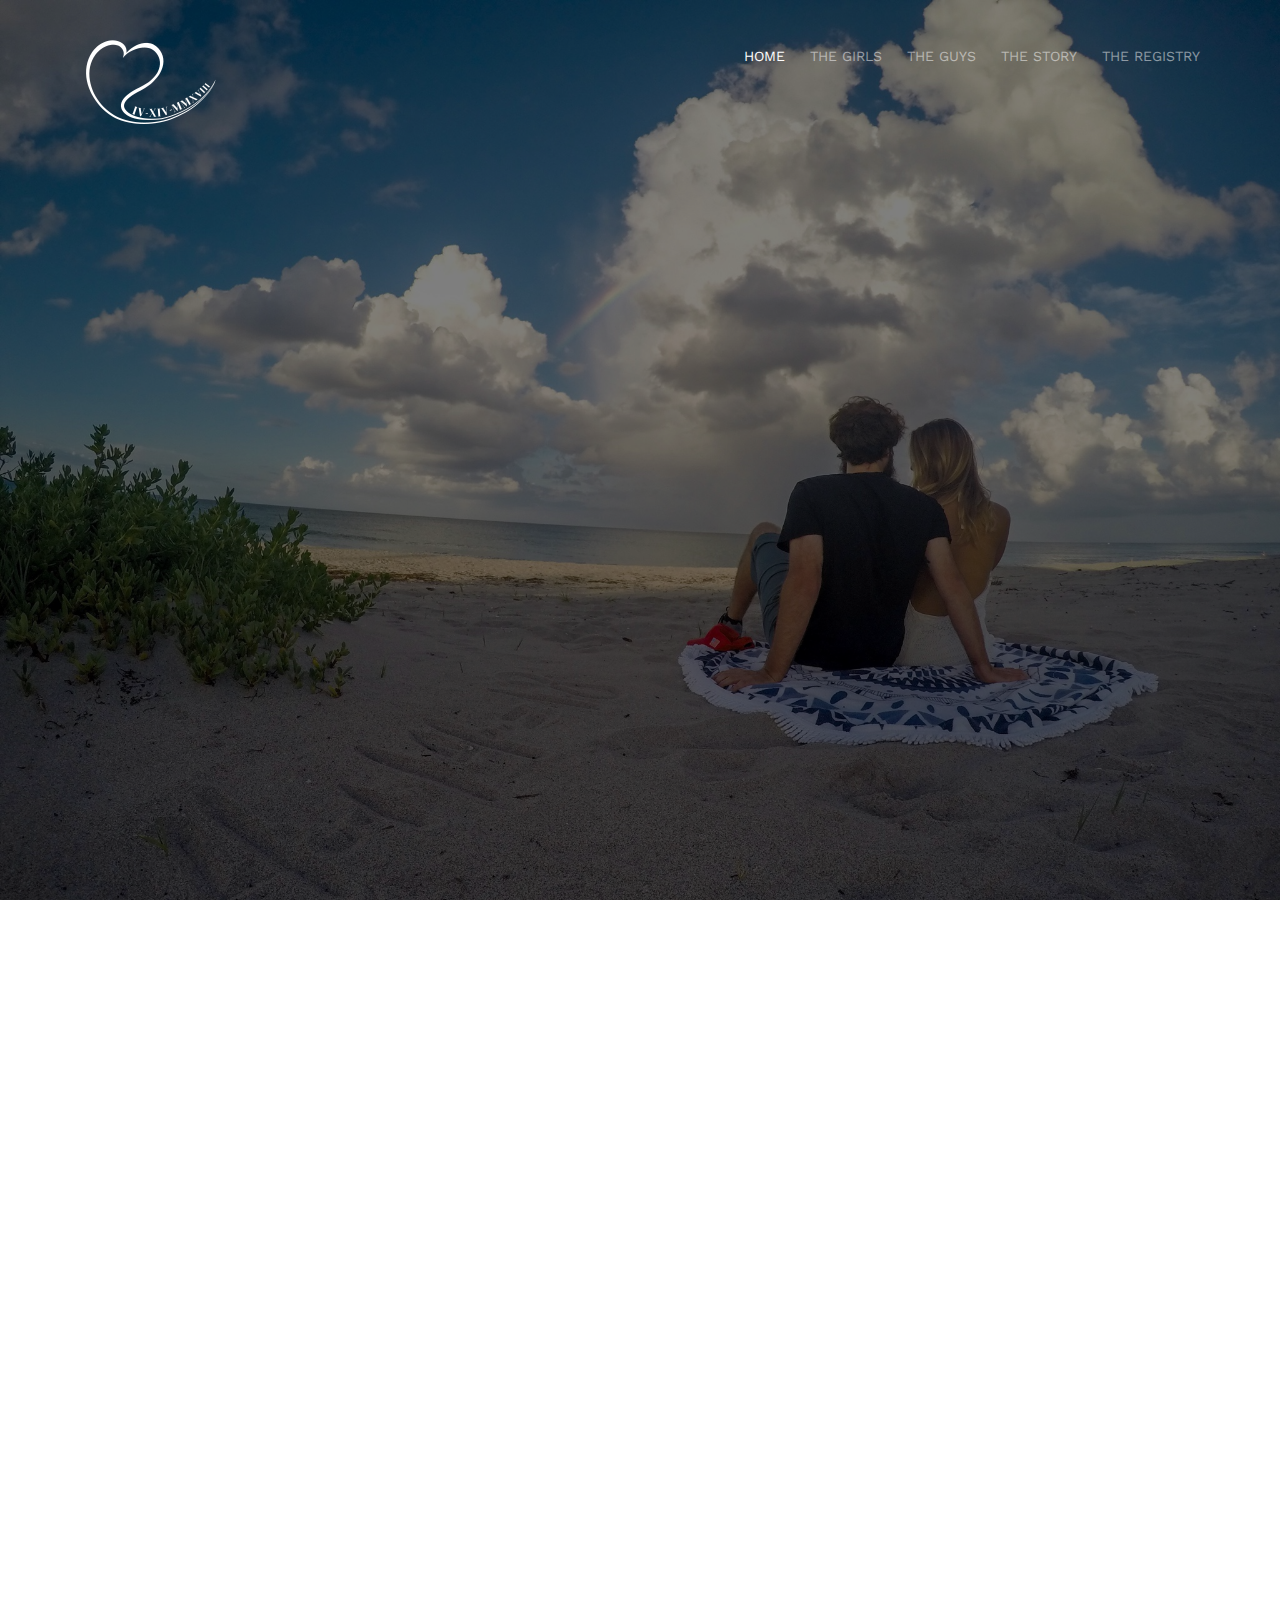
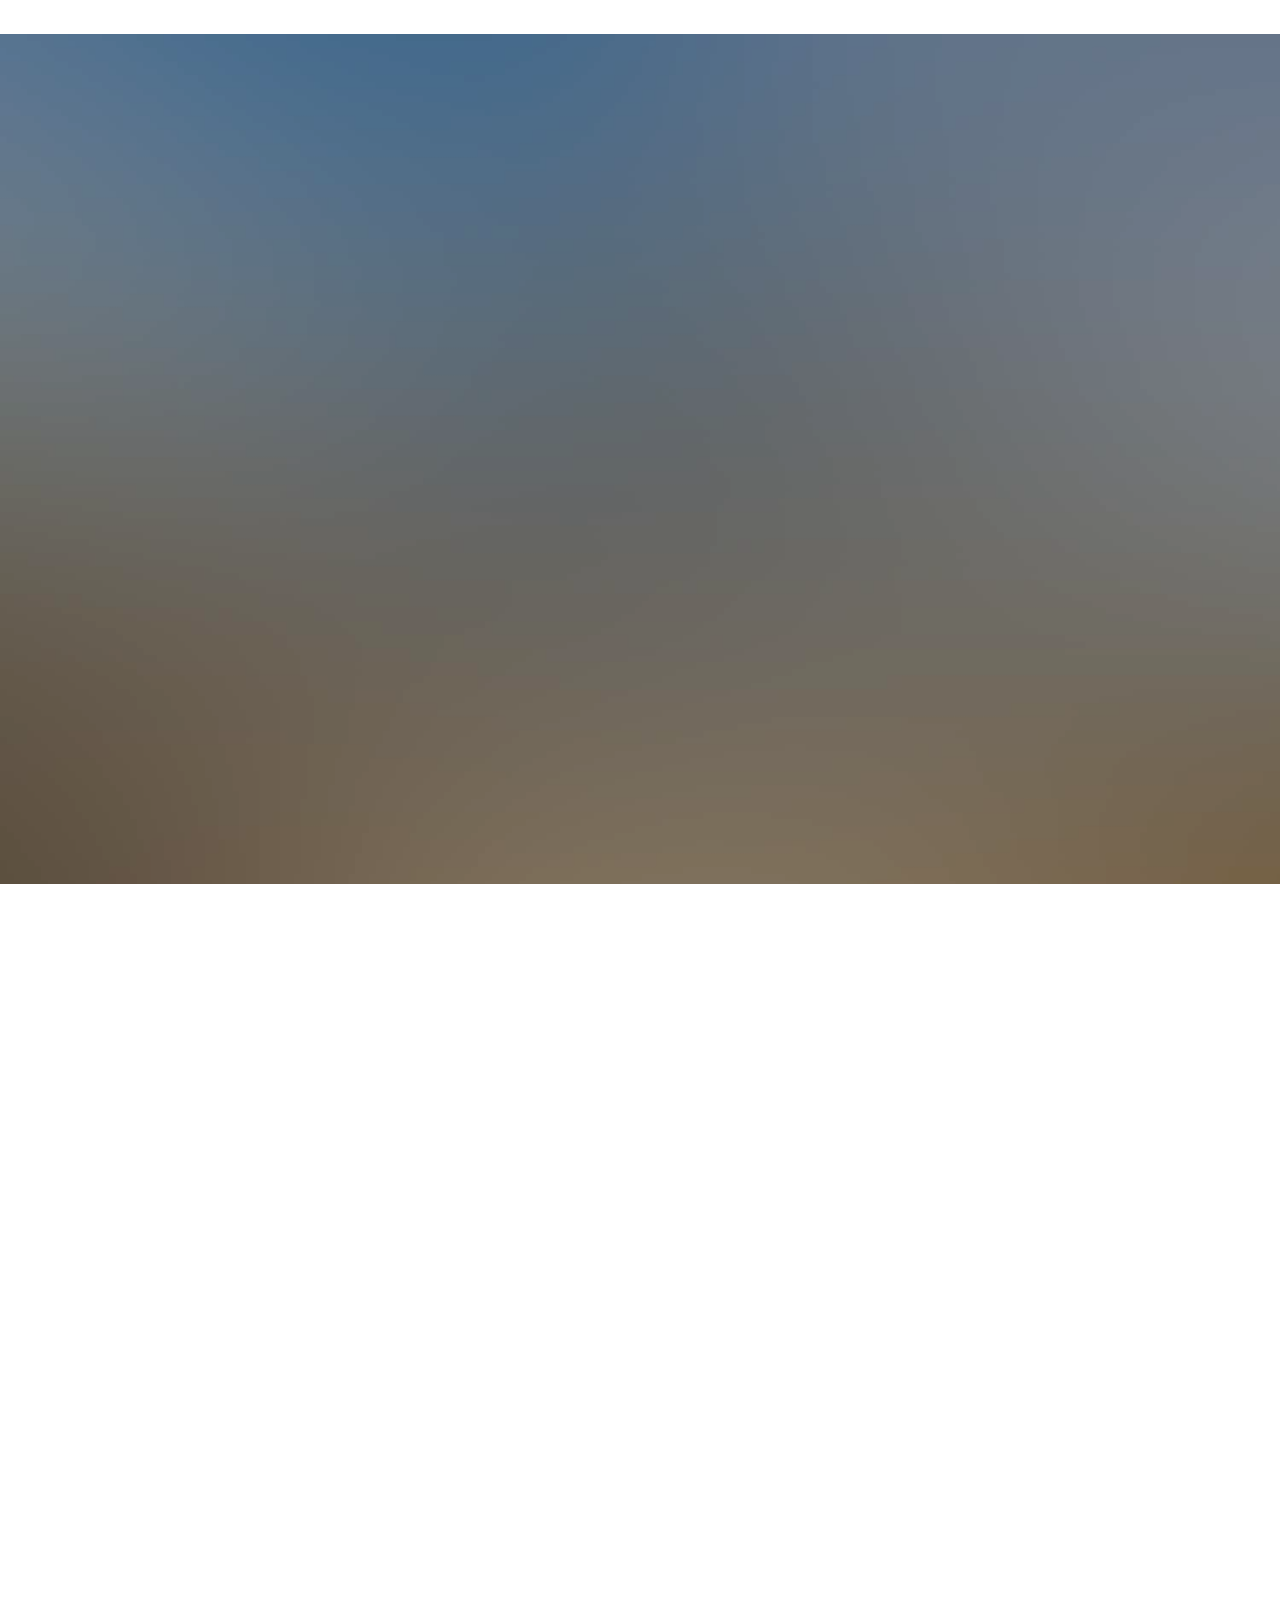
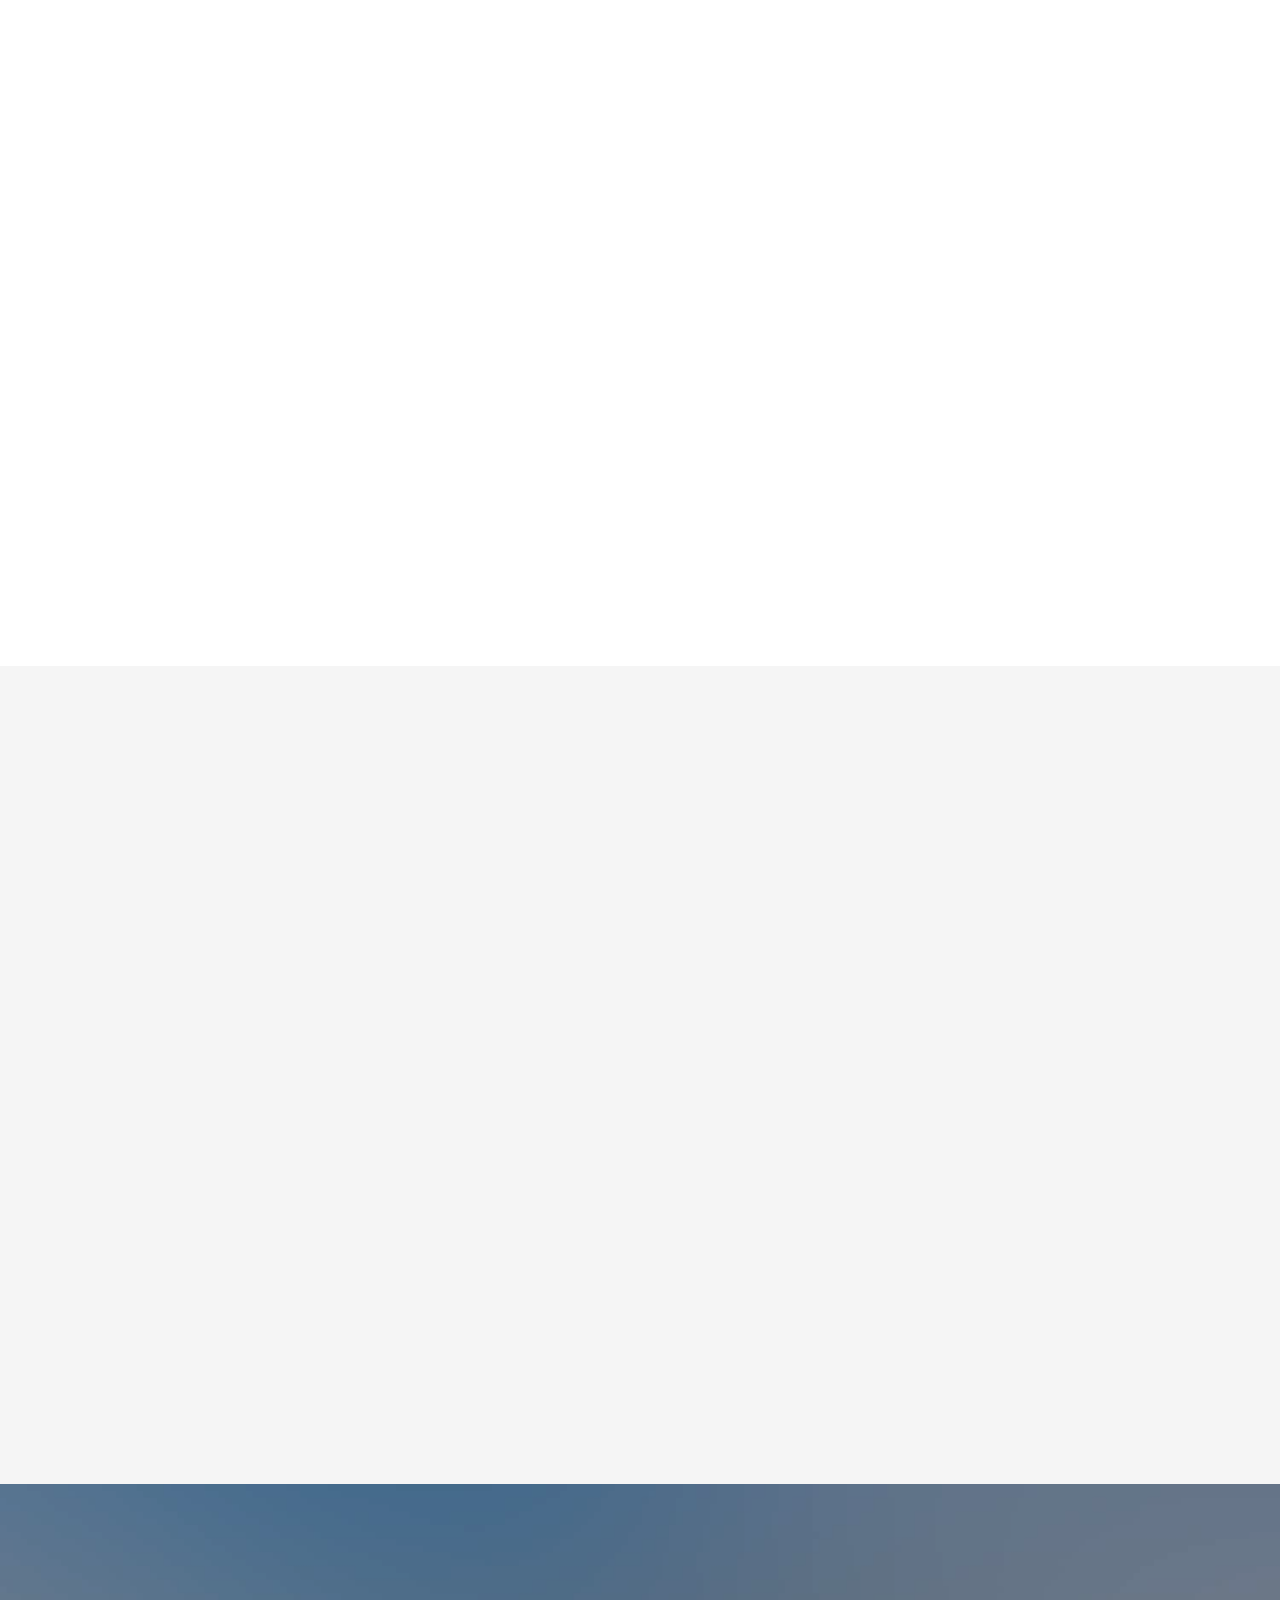
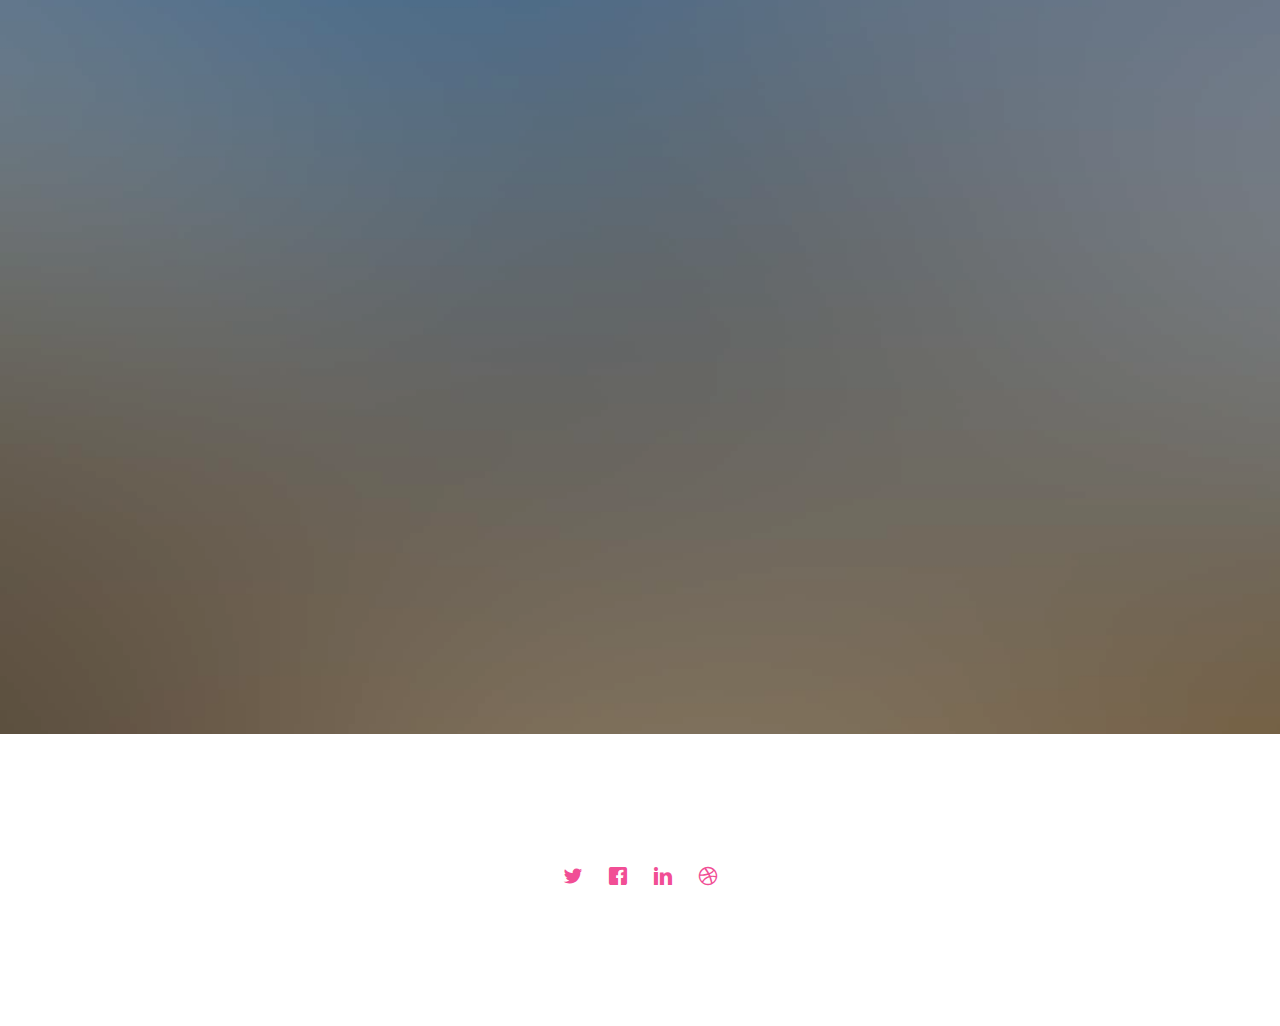
==== commit a6874c58: "Make it a vacation section" ====
--- a/index.html
+++ b/index.html
@@ -533,16 +533,45 @@
 	</div>
 
 
-	<div id="fh5co-started" class="fh5co-bg" style="background-image:url(images/img_bg_4.jpg);">
+		<div id="fh5co-event" class="fh5co-bg" style="background-image:url(images/img_bg_3.jpg);">
 		<div class="overlay"></div>
 		<div class="container">
-			<div class="row animate-box">
-				<div class="col-md-8 col-md-offset-2 text-center fh5co-heading">
-					<h2>We Hope to See You in Miami!</h2>
-
-				</div>
-			</div>
-
+			<div class="row">
+				<div class="col-md-8 col-md-offset-2 text-center fh5co-heading animate-box">
+					<span>Make it a Vacation in</span>
+					<a name="day"></a>
+
+					<h2>Miami!</h2>
+				</div>
+			</div>
+			<div class="row">
+				<div class="display-t">
+					<div class="display-tc">
+						<div class="col-md-10 col-md-offset-1">
+							<div class="col-md-12 col-sm-12 text-center">
+								<div class="event-wrap animate-box">
+									
+									
+									<p>We appreciate you all coming to Miami for our wedding celebrations, but why stop there? Miami is a city full of life! Why not stay a while and check out some of these fun destinations.</p>
+									<ul>
+										<li>BILL BAGGS CAPE & LIGHTHOUSE SOUTH BEACH</li>
+										<li>PEREZ ART MUSEUM </li>
+										<li>RENT A BOAT AND CRUISE TO STILTSVILLE</li>
+										<li>VIZCAYA MUSEUM & GARDENS</li>
+										<li>LINCOLN ROAD MALL</li>
+									</ul>
+									<p>And dont forget to book your hotel at the <a href="https://gc.synxis.com/rez.aspx?Hotel=12604&Chain=5157&arrive=4/13/2018&depart=4/15/2018&adult=1&child=0&group=0413FICARR">Sonesta Coconut Grove Hotel!</a></p>
+								</div>
+								
+							</div>
+							
+						</div>
+						
+					</div>
+				</div>
+				
+			</div>
+			
 		</div>
 	</div>
 
--- a/css/style.css
+++ b/css/style.css
@@ -17,6 +17,9 @@
   line-height: 1.7;
   color: #828282;
   background: #fff;
+}
+li {
+	color:#fff;
 }
 /* Added Classes*/
 .fancy{
